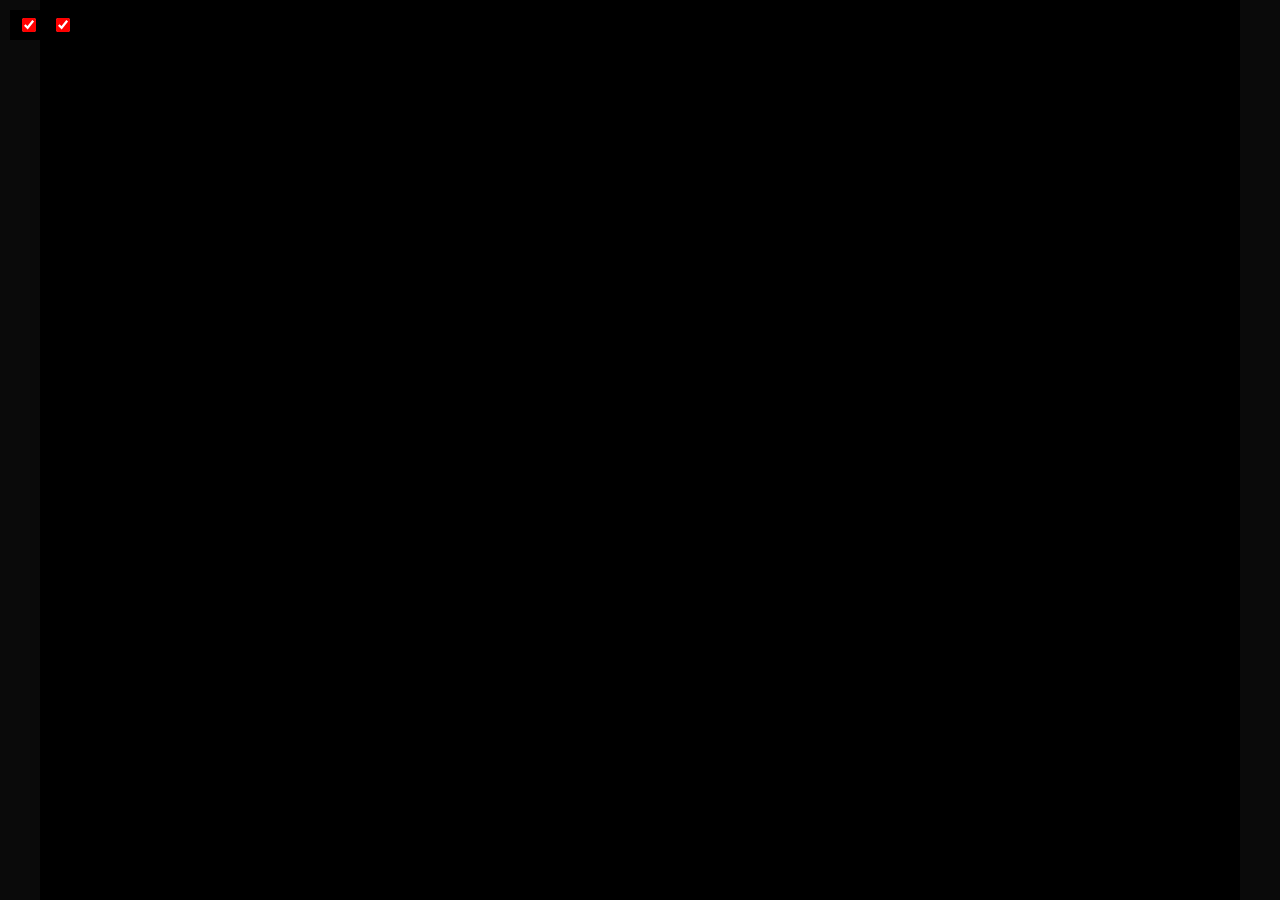
==== web/wrapper/index.html @ be07f2e3 "Pre release state, web pages and release managment tools" ====
<!DOCTYPE html>
<html lang="ru">
<head>
    <meta charset="UTF-8">
    <meta name="viewport" content="width=device-width, initial-scale=1.0">
    <title>GS-CARD</title>
    <link rel="stylesheet" href="/js-dos/js-dos.css">
    <script src="/js-dos/js-dos.js"></script>
    <style>
        html, body {
            margin: 0;
            padding: 0;
            height: 100%;
            overflow: hidden;
        }

        body {
            display: flex;
            align-items: center;
            justify-content: center;
            background: #0a0a0a;
        }

        #dos {
            height: 100vh;
            width: auto;
            aspect-ratio: 4 / 3;
            max-width: 100vw;
            overflow: hidden;
            animation: flicker 0.2s infinite alternate;
            z-index: 1;
            background: #000;
            position: relative;
        }

        #dos::after {
            content: "";
            position: absolute;
            top: 0; left: 0;
            width: 100%; height: 100%;
            pointer-events: none;
            z-index: 10;
            background: repeating-linear-gradient(
                0deg,
                rgba(0,0,0,0.15) 0px,
                rgba(0,0,0,0.15) 2px,
                transparent 2px,
                transparent 4px
            );
            box-shadow: inset 0 0 80px rgba(0,0,0,0.7);
        }

        @keyframes flicker {
            0% { opacity: 1; }
            50% { opacity: 0.96; }
            100% { opacity: 1; }
        }

        #dos.no-flicker {
            animation: none;
        }

        #dos.no-scanlines::after {
            background: none;
        }

        .controls {
            position: fixed;
            top: 10px;
            left: 10px;
            z-index: 100;
            background: #000;
            padding: 8px 12px;
            color: red;
            font-family: monospace;
            font-size: 14px;
            display: flex;
            gap: 16px;
            align-items: center;
            user-select: none;
        }

        .controls label {
            display: flex;
            align-items: center;
            gap: 4px;
            cursor: pointer;
        }

        .controls input[type="checkbox"] {
            accent-color: red;
            width: 14px;
            height: 14px;
            margin: 0;
            cursor: pointer;
        }
    </style>
</head>
<body>
    <div id="dos"></div>

    <div class="controls">
        <label>
            <input type="checkbox" id="toggleFlicker" checked>
            <span id="labelFlicker"></span>
        </label>
        <label>
            <input type="checkbox" id="toggleScanlines" checked>
            <span id="labelScanlines"></span>
        </label>
    </div>

    <script>
        const urlParams = new URLSearchParams(window.location.search);
        let lang = urlParams.get('lang') || 'en';
        if (lang !== 'ru') lang = 'en';

        const bundlePath = `bundles/bundle-${lang}.jsdos`;

        Dos(document.getElementById("dos"), {
            url: bundlePath,
            backend: "dosboxX",
            backendLocked: true,
            autoStart: true,
            kiosk: true,
            imageRendering: "smooth",
        });

        const translations = {
            ru: {
                flicker: "Мерцание",
                scanlines: "Чрезстрочность"
            },
            en: {
                flicker: "Flicker",
                scanlines: "Scanlines"
            }
        };
        const texts = translations[lang] || translations.en;
        document.getElementById('labelFlicker').innerText = texts.flicker;
        document.getElementById('labelScanlines').innerText = texts.scanlines;

        const dosEl = document.getElementById('dos');
        const flickerCheck = document.getElementById('toggleFlicker');
        const scanlinesCheck = document.getElementById('toggleScanlines');

        flickerCheck.addEventListener('change', function() {
            dosEl.classList.toggle('no-flicker', !this.checked);
        });

        scanlinesCheck.addEventListener('change', function() {
            dosEl.classList.toggle('no-scanlines', !this.checked);
        });
    </script>
</body>
</html>
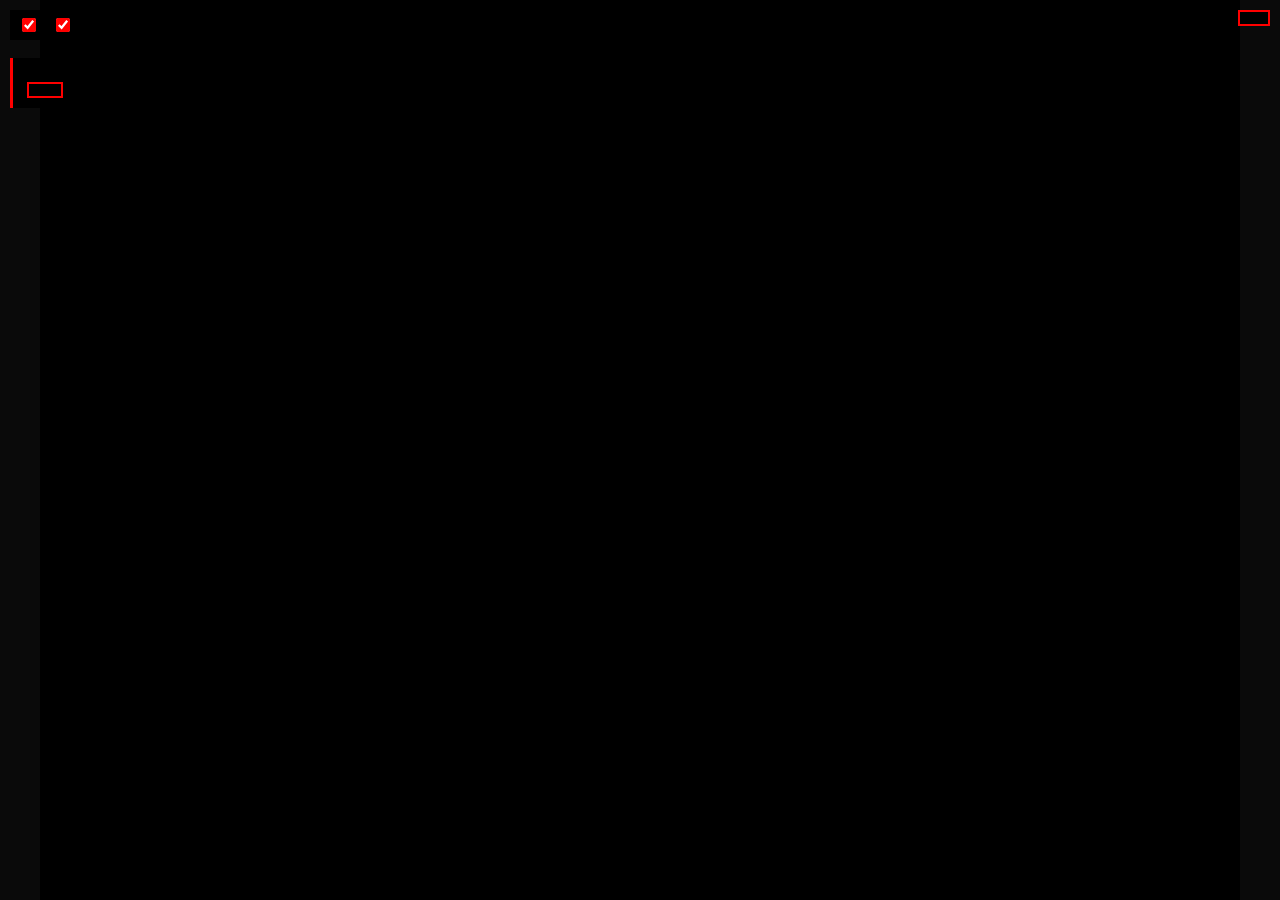
==== commit 2e45edc9: "fix js-dos save, manual button + fullscreen mode added" ====
--- a/web/wrapper/index.html
+++ b/web/wrapper/index.html
@@ -64,6 +64,7 @@
             background: none;
         }
 
+        /* ----- Блок управления (чекбоксы) ----- */
         .controls {
             position: fixed;
             top: 10px;
@@ -73,7 +74,7 @@
             padding: 8px 12px;
             color: red;
             font-family: monospace;
-            font-size: 14px;
+            font-size: 12px;
             display: flex;
             gap: 16px;
             align-items: center;
@@ -94,11 +95,74 @@
             margin: 0;
             cursor: pointer;
         }
+
+        /* ----- Блок предупреждения и кнопки сохранения (под чекбоксами) ----- */
+        .save-area {
+            position: fixed;
+            top: 58px;        /* отступ под .controls */
+            left: 10px;
+            z-index: 100;
+            background: #000;
+            padding: 10px 14px;
+            color: #ff4444;
+            font-family: monospace;
+            font-size: 13px;
+            max-width: 280px;
+            border-left: 3px solid #ff0000;
+            user-select: none;
+        }
+
+        .save-area .warning {
+            line-height: 1.5;
+            margin-bottom: 10px;
+        }
+        .save-area .warning strong {
+            color: #ff0000;
+        }
+
+        .btn-save {
+            display: inline-block;
+            padding: 6px 16px;
+            border: 2px solid #ff0000;
+            background: #000;
+            color: #ff0000;
+            font-family: inherit;
+            font-size: 14px;
+            cursor: pointer;
+            transition: background 0.2s, color 0.2s;
+            width: 100%;
+            text-align: center;
+        }
+        .btn-save:hover {
+            background: #ff0000;
+            color: #000;
+        }
+
+        /* ----- Кнопка "Полный экран" (правый верхний угол) ----- */
+        .btn-fullscreen {
+            position: fixed;
+            top: 10px;
+            right: 10px;
+            z-index: 200;
+            padding: 6px 14px;
+            border: 2px solid #ff0000;
+            background: #000;
+            color: #ff0000;
+            font-family: monospace;
+            font-size: 14px;
+            cursor: pointer;
+            transition: background 0.2s, color 0.2s;
+        }
+        .btn-fullscreen:hover {
+            background: #ff0000;
+            color: #000;
+        }
     </style>
 </head>
 <body>
     <div id="dos"></div>
 
+    <!-- Чекбоксы -->
     <div class="controls">
         <label>
             <input type="checkbox" id="toggleFlicker" checked>
@@ -110,36 +174,69 @@
         </label>
     </div>
 
+    <!-- Предупреждение + кнопка сохранения -->
+    <div class="save-area">
+        <div class="warning" id="warningText"></div>
+        <button class="btn-save" id="saveEmulatorBtn"></button>
+    </div>
+
+    <!-- Кнопка полного экрана -->
+    <button class="btn-fullscreen" id="fullscreenBtn"></button>
+
     <script>
+        // --- 1. Парсим язык ---
         const urlParams = new URLSearchParams(window.location.search);
         let lang = urlParams.get('lang') || 'en';
         if (lang !== 'ru') lang = 'en';
 
         const bundlePath = `bundles/bundle-${lang}.jsdos`;
 
-        Dos(document.getElementById("dos"), {
+        // --- 2. Запускаем эмулятор и сохраняем экземпляр ---
+        const dosElement = document.getElementById('dos');
+        const dosInstance = Dos(dosElement, {
             url: bundlePath,
             backend: "dosboxX",
             backendLocked: true,
             autoStart: true,
             kiosk: true,
+            autoSave: true,
             imageRendering: "smooth",
-        });
-
+            // Разделяем сохранения по языку, чтобы не пересекались
+            fsChanges: {
+                local: true,
+                urlToKey: async (url) => {
+                    return `gs-card-${lang}`;
+                },
+            }
+        });
+
+        // --- 3. Локализация ---
         const translations = {
             ru: {
                 flicker: "Мерцание",
-                scanlines: "Чрезстрочность"
+                scanlines: "Чрезстрочность",
+                warning: "Внимание! Для сохранения прогресса после сохранения в игре нажмите",
+                saveBtn: "СОХРАНИТЬ ЭМУЛЯТОР",
+                fullscreen: "Полный экран",
             },
             en: {
                 flicker: "Flicker",
-                scanlines: "Scanlines"
+                scanlines: "Scanlines",
+                warning: "Warning! To save progress after saving in the game, click",
+                saveBtn: "SAVE EMULATOR STATE",
+                fullscreen: "Fullscreen",
             }
         };
         const texts = translations[lang] || translations.en;
+
         document.getElementById('labelFlicker').innerText = texts.flicker;
         document.getElementById('labelScanlines').innerText = texts.scanlines;
-
+        document.getElementById('warningText').innerHTML = 
+            `${texts.warning} <strong>${texts.saveBtn}</strong>`;
+        document.getElementById('saveEmulatorBtn').innerText = texts.saveBtn;
+        document.getElementById('fullscreenBtn').innerText = texts.fullscreen;
+
+        // --- 4. Управление эффектами ---
         const dosEl = document.getElementById('dos');
         const flickerCheck = document.getElementById('toggleFlicker');
         const scanlinesCheck = document.getElementById('toggleScanlines');
@@ -151,6 +248,24 @@
         scanlinesCheck.addEventListener('change', function() {
             dosEl.classList.toggle('no-scanlines', !this.checked);
         });
+
+        // --- 5. Кнопка сохранения эмулятора ---
+        document.getElementById('saveEmulatorBtn').addEventListener('click', function() {
+            dosInstance.save();
+            // Визуальная обратная связь
+            const saved_en = "DONE";
+            const saved_ru = "СДЕЛАНО"
+            const original = this.innerText;
+            this.innerText = lang == 'ru'?saved_ru:saved_en;
+            setTimeout(() => {
+                this.innerText = original;
+            }, 2000);
+        });
+
+        // --- 6. Кнопка полного экрана ---
+        document.getElementById('fullscreenBtn').addEventListener('click', function() {
+            dosInstance.setFullScreen(true);
+        });
     </script>
 </body>
 </html>
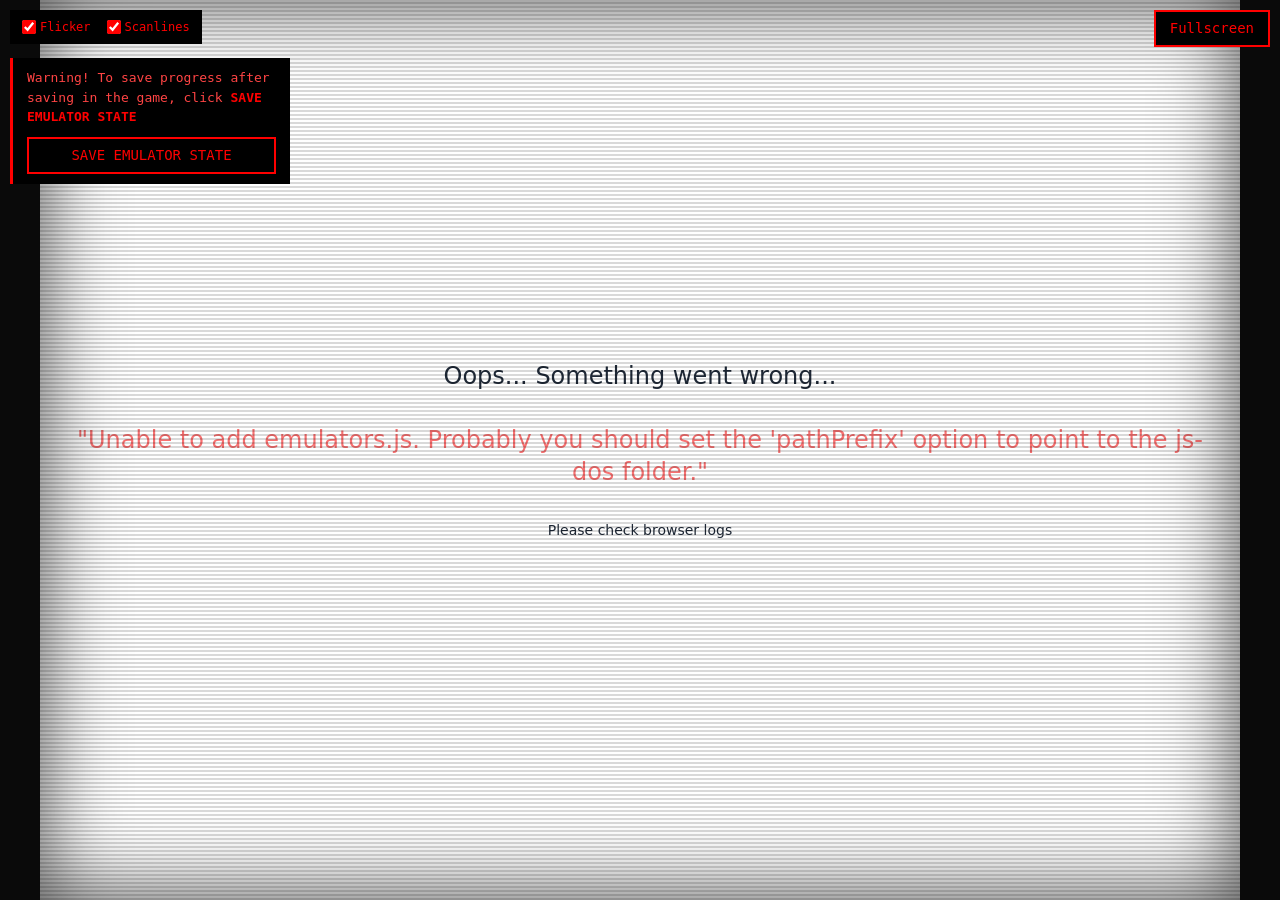
==== commit 7c7fb1c1: "web wrapper js-dos path fixed, makfile deployment" ====
--- a/web/wrapper/index.html
+++ b/web/wrapper/index.html
@@ -4,8 +4,8 @@
     <meta charset="UTF-8">
     <meta name="viewport" content="width=device-width, initial-scale=1.0">
     <title>GS-CARD</title>
-    <link rel="stylesheet" href="/js-dos/js-dos.css">
-    <script src="/js-dos/js-dos.js"></script>
+    <link rel="stylesheet" href="js-dos/js-dos.css">
+    <script src="js-dos/js-dos.js"></script>
     <style>
         html, body {
             margin: 0;
--- a/web/wrapper/js-dos/js-dos.css
+++ b/web/wrapper/js-dos/js-dos.css
@@ -0,0 +1 @@
+*,:before,:after{box-sizing:border-box;border-width:0;border-style:solid;border-color:#e5e7eb}:before,:after{--tw-content: ""}html,:host{line-height:1.5;-webkit-text-size-adjust:100%;-moz-tab-size:4;-o-tab-size:4;tab-size:4;font-family:ui-sans-serif,system-ui,sans-serif,"Apple Color Emoji","Segoe UI Emoji",Segoe UI Symbol,"Noto Color Emoji";font-feature-settings:normal;font-variation-settings:normal;-webkit-tap-highlight-color:transparent}body{margin:0;line-height:inherit}hr{height:0;color:inherit;border-top-width:1px}abbr:where([title]){-webkit-text-decoration:underline dotted;text-decoration:underline dotted}h1,h2,h3,h4,h5,h6{font-size:inherit;font-weight:inherit}a{color:inherit;text-decoration:inherit}b,strong{font-weight:bolder}code,kbd,samp,pre{font-family:ui-monospace,SFMono-Regular,Menlo,Monaco,Consolas,Liberation Mono,Courier New,monospace;font-feature-settings:normal;font-variation-settings:normal;font-size:1em}small{font-size:80%}sub,sup{font-size:75%;line-height:0;position:relative;vertical-align:baseline}sub{bottom:-.25em}sup{top:-.5em}table{text-indent:0;border-color:inherit;border-collapse:collapse}button,input,optgroup,select,textarea{font-family:inherit;font-feature-settings:inherit;font-variation-settings:inherit;font-size:100%;font-weight:inherit;line-height:inherit;color:inherit;margin:0;padding:0}button,select{text-transform:none}button,[type=button],[type=reset],[type=submit]{-webkit-appearance:button;background-color:transparent;background-image:none}:-moz-focusring{outline:auto}:-moz-ui-invalid{box-shadow:none}progress{vertical-align:baseline}::-webkit-inner-spin-button,::-webkit-outer-spin-button{height:auto}[type=search]{-webkit-appearance:textfield;outline-offset:-2px}::-webkit-search-decoration{-webkit-appearance:none}::-webkit-file-upload-button{-webkit-appearance:button;font:inherit}summary{display:list-item}blockquote,dl,dd,h1,h2,h3,h4,h5,h6,hr,figure,p,pre{margin:0}fieldset{margin:0;padding:0}legend{padding:0}ol,ul,menu{list-style:none;margin:0;padding:0}dialog{padding:0}textarea{resize:vertical}input::-moz-placeholder,textarea::-moz-placeholder{opacity:1;color:#9ca3af}input::placeholder,textarea::placeholder{opacity:1;color:#9ca3af}button,[role=button]{cursor:pointer}:disabled{cursor:default}img,svg,video,canvas,audio,iframe,embed,object{display:block;vertical-align:middle}img,video{max-width:100%;height:auto}[hidden]{display:none}:root,[data-theme]{background-color:hsl(var(--b1) / var(--tw-bg-opacity, 1));color:hsl(var(--bc) / var(--tw-text-opacity, 1))}html{-webkit-tap-highlight-color:transparent}:root{color-scheme:light;--pf: 259 94% 44%;--sf: 314 100% 40%;--af: 174 75% 39%;--nf: 214 20% 14%;--in: 198 93% 60%;--su: 158 64% 52%;--wa: 43 96% 56%;--er: 0 91% 71%;--inc: 198 100% 12%;--suc: 158 100% 10%;--wac: 43 100% 11%;--erc: 0 100% 14%;--rounded-box: 1rem;--rounded-btn: .5rem;--rounded-badge: 1.9rem;--animation-btn: .25s;--animation-input: .2s;--btn-text-case: uppercase;--btn-focus-scale: .95;--border-btn: 1px;--tab-border: 1px;--tab-radius: .5rem;--p: 259 94% 51%;--pc: 259 96% 91%;--s: 314 100% 47%;--sc: 314 100% 91%;--a: 174 75% 46%;--ac: 174 75% 11%;--n: 214 20% 21%;--nc: 212 19% 87%;--b1: 0 0% 100%;--b2: 0 0% 95%;--b3: 180 2% 90%;--bc: 215 28% 17%}@media (prefers-color-scheme: dark){:root{color-scheme:dark;--pf: 262 80% 43%;--sf: 316 70% 43%;--af: 175 70% 34%;--in: 198 93% 60%;--su: 158 64% 52%;--wa: 43 96% 56%;--er: 0 91% 71%;--inc: 198 100% 12%;--suc: 158 100% 10%;--wac: 43 100% 11%;--erc: 0 100% 14%;--rounded-box: 1rem;--rounded-btn: .5rem;--rounded-badge: 1.9rem;--animation-btn: .25s;--animation-input: .2s;--btn-text-case: uppercase;--btn-focus-scale: .95;--border-btn: 1px;--tab-border: 1px;--tab-radius: .5rem;--p: 262 80% 50%;--pc: 0 0% 100%;--s: 316 70% 50%;--sc: 0 0% 100%;--a: 175 70% 41%;--ac: 0 0% 100%;--n: 213 18% 20%;--nf: 212 17% 17%;--nc: 220 13% 69%;--b1: 212 18% 14%;--b2: 213 18% 12%;--b3: 213 18% 10%;--bc: 220 13% 69%}}[data-theme=light]{color-scheme:light;--pf: 259 94% 44%;--sf: 314 100% 40%;--af: 174 75% 39%;--nf: 214 20% 14%;--in: 198 93% 60%;--su: 158 64% 52%;--wa: 43 96% 56%;--er: 0 91% 71%;--inc: 198 100% 12%;--suc: 158 100% 10%;--wac: 43 100% 11%;--erc: 0 100% 14%;--rounded-box: 1rem;--rounded-btn: .5rem;--rounded-badge: 1.9rem;--animation-btn: .25s;--animation-input: .2s;--btn-text-case: uppercase;--btn-focus-scale: .95;--border-btn: 1px;--tab-border: 1px;--tab-radius: .5rem;--p: 259 94% 51%;--pc: 259 96% 91%;--s: 314 100% 47%;--sc: 314 100% 91%;--a: 174 75% 46%;--ac: 174 75% 11%;--n: 214 20% 21%;--nc: 212 19% 87%;--b1: 0 0% 100%;--b2: 0 0% 95%;--b3: 180 2% 90%;--bc: 215 28% 17%}[data-theme=dark]{color-scheme:dark;--pf: 262 80% 43%;--sf: 316 70% 43%;--af: 175 70% 34%;--in: 198 93% 60%;--su: 158 64% 52%;--wa: 43 96% 56%;--er: 0 91% 71%;--inc: 198 100% 12%;--suc: 158 100% 10%;--wac: 43 100% 11%;--erc: 0 100% 14%;--rounded-box: 1rem;--rounded-btn: .5rem;--rounded-badge: 1.9rem;--animation-btn: .25s;--animation-input: .2s;--btn-text-case: uppercase;--btn-focus-scale: .95;--border-btn: 1px;--tab-border: 1px;--tab-radius: .5rem;--p: 262 80% 50%;--pc: 0 0% 100%;--s: 316 70% 50%;--sc: 0 0% 100%;--a: 175 70% 41%;--ac: 0 0% 100%;--n: 213 18% 20%;--nf: 212 17% 17%;--nc: 220 13% 69%;--b1: 212 18% 14%;--b2: 213 18% 12%;--b3: 213 18% 10%;--bc: 220 13% 69%}[data-theme=cupcake]{color-scheme:light;--pf: 183 47% 52%;--sf: 338 71% 71%;--af: 39 84% 51%;--nf: 280 46% 7%;--in: 198 93% 60%;--su: 158 64% 52%;--wa: 43 96% 56%;--er: 0 91% 71%;--pc: 183 20% 13%;--sc: 340 15% 16%;--ac: 37 41% 13%;--nc: 283 9% 81%;--inc: 198 100% 12%;--suc: 158 100% 10%;--wac: 43 100% 11%;--erc: 0 100% 14%;--rounded-box: 1rem;--rounded-badge: 1.9rem;--animation-btn: .25s;--animation-input: .2s;--btn-text-case: uppercase;--btn-focus-scale: .95;--border-btn: 1px;--p: 183 47% 59%;--s: 338 71% 78%;--a: 39 84% 58%;--n: 280 46% 14%;--b1: 24 33% 97%;--b2: 27 22% 92%;--b3: 23 14% 89%;--bc: 280 46% 14%;--rounded-btn: 1.9rem;--tab-border: 2px;--tab-radius: .5rem}[data-theme=bumblebee]{color-scheme:light;--pf: 50 94% 51%;--sf: 41 74% 46%;--af: 24 67% 52%;--nf: 240 33% 7%;--b2: 0 0% 93%;--b3: 0 0% 86%;--in: 198 93% 60%;--su: 158 64% 52%;--wa: 43 96% 56%;--er: 0 91% 71%;--bc: 146 0% 19%;--ac: 23 34% 13%;--nc: 247 7% 81%;--inc: 198 100% 12%;--suc: 158 100% 10%;--wac: 43 100% 11%;--erc: 0 100% 14%;--rounded-box: 1rem;--rounded-btn: .5rem;--rounded-badge: 1.9rem;--animation-btn: .25s;--animation-input: .2s;--btn-text-case: uppercase;--btn-focus-scale: .95;--border-btn: 1px;--tab-border: 1px;--tab-radius: .5rem;--p: 50 94% 58%;--pc: 240 33% 14%;--s: 41 74% 53%;--sc: 240 33% 14%;--a: 24 67% 59%;--n: 240 33% 14%;--b1: 0 0% 100%}[data-theme=emerald]{color-scheme:light;--pf: 141 50% 53%;--sf: 219 96% 53%;--af: 10 81% 49%;--nf: 219 20% 18%;--b2: 0 0% 93%;--b3: 0 0% 86%;--in: 198 93% 60%;--su: 158 64% 52%;--wa: 43 96% 56%;--er: 0 91% 71%;--inc: 198 100% 12%;--suc: 158 100% 10%;--wac: 43 100% 11%;--erc: 0 100% 14%;--rounded-box: 1rem;--rounded-btn: .5rem;--rounded-badge: 1.9rem;--btn-text-case: uppercase;--border-btn: 1px;--tab-border: 1px;--tab-radius: .5rem;--p: 141 50% 60%;--pc: 151 28% 19%;--s: 219 96% 60%;--sc: 210 20% 98%;--a: 10 81% 56%;--ac: 210 20% 98%;--n: 219 20% 25%;--nc: 210 20% 98%;--b1: 0 0% 100%;--bc: 219 20% 25%;--animation-btn: 0;--animation-input: 0;--btn-focus-scale: 1}[data-theme=corporate]{color-scheme:light;--pf: 229 96% 57%;--sf: 215 26% 52%;--af: 154 49% 53%;--nf: 233 27% 6%;--b2: 0 0% 93%;--b3: 0 0% 86%;--in: 198 93% 60%;--su: 158 64% 52%;--wa: 43 96% 56%;--er: 0 91% 71%;--pc: 243 100% 94%;--sc: 216 13% 13%;--ac: 151 21% 13%;--inc: 198 100% 12%;--suc: 158 100% 10%;--wac: 43 100% 11%;--erc: 0 100% 14%;--btn-text-case: uppercase;--border-btn: 1px;--tab-border: 1px;--tab-radius: .5rem;--p: 229 96% 64%;--s: 215 26% 59%;--a: 154 49% 60%;--n: 233 27% 13%;--nc: 210 38% 95%;--b1: 0 0% 100%;--bc: 233 27% 13%;--rounded-box: .25rem;--rounded-btn: .125rem;--rounded-badge: .125rem;--animation-btn: 0;--animation-input: 0;--btn-focus-scale: 1}[data-theme=synthwave]{color-scheme:dark;--pf: 321 70% 62%;--sf: 197 87% 58%;--af: 48 89% 50%;--nf: 253 59% 13%;--b2: 253 58% 8%;--b3: 253 58% 1%;--pc: 323 23% 15%;--sc: 199 28% 14%;--ac: 45 42% 13%;--rounded-box: 1rem;--rounded-btn: .5rem;--rounded-badge: 1.9rem;--animation-btn: .25s;--animation-input: .2s;--btn-text-case: uppercase;--btn-focus-scale: .95;--border-btn: 1px;--tab-border: 1px;--tab-radius: .5rem;--p: 321 70% 69%;--s: 197 87% 65%;--a: 48 89% 57%;--n: 253 59% 20%;--nc: 260 60% 98%;--b1: 253 58% 15%;--bc: 260 60% 98%;--in: 199 87% 64%;--inc: 257 63% 17%;--su: 168 74% 68%;--suc: 257 63% 17%;--wa: 48 89% 57%;--wac: 257 63% 17%;--er: 352 74% 57%;--erc: 260 60% 98%}[data-theme=retro]{color-scheme:light;--pf: 3 74% 69%;--sf: 145 27% 65%;--af: 24 67% 52%;--nf: 340 7% 10%;--inc: 239 85% 93%;--suc: 126 38% 89%;--wac: 29 59% 11%;--erc: 11 100% 91%;--animation-btn: .25s;--animation-input: .2s;--btn-text-case: uppercase;--btn-focus-scale: .95;--border-btn: 1px;--tab-border: 1px;--tab-radius: .5rem;--p: 3 74% 76%;--pc: 345 5% 15%;--s: 145 27% 72%;--sc: 345 5% 15%;--a: 24 67% 59%;--ac: 345 5% 15%;--n: 340 7% 17%;--nc: 43 41% 88%;--b1: 45 47% 80%;--b2: 44 47% 73%;--b3: 44 47% 68%;--bc: 345 5% 15%;--in: 221 83% 53%;--su: 142 76% 36%;--wa: 32 95% 44%;--er: 0 72% 51%;--rounded-box: .4rem;--rounded-btn: .4rem;--rounded-badge: .4rem}[data-theme=cyberpunk]{color-scheme:light;--pf: 345 100% 66%;--sf: 195 80% 63%;--af: 276 74% 64%;--nf: 57 100% 6%;--b2: 56 100% 43%;--b3: 56 100% 36%;--in: 198 93% 60%;--su: 158 64% 52%;--wa: 43 96% 56%;--er: 0 91% 71%;--bc: 53 46% 13%;--pc: 348 27% 15%;--sc: 196 23% 15%;--ac: 277 22% 15%;--inc: 198 100% 12%;--suc: 158 100% 10%;--wac: 43 100% 11%;--erc: 0 100% 14%;--animation-btn: .25s;--animation-input: .2s;--btn-text-case: uppercase;--btn-focus-scale: .95;--border-btn: 1px;--tab-border: 1px;font-family:ui-monospace,SFMono-Regular,Menlo,Monaco,Consolas,Liberation Mono,Courier New,monospace;--p: 345 100% 73%;--s: 195 80% 70%;--a: 276 74% 71%;--n: 57 100% 13%;--nc: 56 100% 50%;--b1: 56 100% 50%;--rounded-box: 0;--rounded-btn: 0;--rounded-badge: 0;--tab-radius: 0}[data-theme=valentine]{color-scheme:light;--pf: 353 74% 60%;--sf: 254 86% 70%;--af: 181 56% 63%;--nf: 336 43% 41%;--b2: 318 46% 82%;--b3: 318 46% 75%;--pc: 356 26% 14%;--sc: 256 20% 15%;--ac: 181 16% 15%;--inc: 239 85% 93%;--suc: 126 38% 89%;--wac: 29 59% 11%;--erc: 11 100% 91%;--rounded-box: 1rem;--rounded-badge: 1.9rem;--animation-btn: .25s;--animation-input: .2s;--btn-text-case: uppercase;--btn-focus-scale: .95;--border-btn: 1px;--tab-border: 1px;--tab-radius: .5rem;--p: 353 74% 67%;--s: 254 86% 77%;--a: 181 56% 70%;--n: 336 43% 48%;--nc: 318 46% 89%;--b1: 318 46% 89%;--bc: 344 38% 28%;--in: 221 83% 53%;--su: 142 76% 36%;--wa: 32 95% 44%;--er: 0 72% 51%;--rounded-btn: 1.9rem}[data-theme=halloween]{color-scheme:dark;--pf: 32 89% 45%;--sf: 271 46% 35%;--af: 91 100% 26%;--nf: 31 81% 3%;--b2: 0 0% 6%;--b3: 0 0% 0%;--bc: 145 0% 81%;--sc: 275 36% 88%;--nc: 26 11% 80%;--inc: 239 85% 93%;--suc: 126 38% 89%;--wac: 29 59% 11%;--erc: 11 100% 91%;--rounded-box: 1rem;--rounded-btn: .5rem;--rounded-badge: 1.9rem;--animation-btn: .25s;--animation-input: .2s;--btn-text-case: uppercase;--btn-focus-scale: .95;--border-btn: 1px;--tab-border: 1px;--tab-radius: .5rem;--p: 32 89% 52%;--pc: 180 7% 8%;--s: 271 46% 42%;--a: 91 100% 33%;--ac: 0 0% 0%;--n: 31 81% 10%;--b1: 0 0% 13%;--in: 221 83% 53%;--su: 142 76% 36%;--wa: 32 95% 44%;--er: 0 72% 51%}[data-theme=garden]{color-scheme:light;--pf: 331 100% 41%;--sf: 334 37% 34%;--af: 139 16% 36%;--nf: 44 100% 1%;--b2: 0 4% 84%;--b3: 0 4% 77%;--in: 198 93% 60%;--su: 158 64% 52%;--wa: 43 96% 56%;--er: 0 91% 71%;--pc: 346 100% 93%;--sc: 340 30% 88%;--ac: 136 12% 88%;--inc: 198 100% 12%;--suc: 158 100% 10%;--wac: 43 100% 11%;--erc: 0 100% 14%;--rounded-box: 1rem;--rounded-btn: .5rem;--rounded-badge: 1.9rem;--animation-btn: .25s;--animation-input: .2s;--btn-text-case: uppercase;--btn-focus-scale: .95;--border-btn: 1px;--tab-border: 1px;--tab-radius: .5rem;--p: 331 100% 48%;--s: 334 37% 41%;--a: 139 16% 43%;--n: 44 100% 8%;--nc: 0 4% 91%;--b1: 0 4% 91%;--bc: 0 3% 6%}[data-theme=forest]{color-scheme:dark;--pf: 141 72% 35%;--sf: 164 73% 35%;--af: 175 73% 35%;--nf: 161 37% 8%;--b2: 0 12% 1%;--b3: 0 0% 0%;--in: 198 93% 60%;--su: 158 64% 52%;--wa: 43 96% 56%;--er: 0 91% 71%;--bc: 360 1% 79%;--sc: 158 32% 11%;--ac: 172 31% 11%;--nc: 157 7% 81%;--inc: 198 100% 12%;--suc: 158 100% 10%;--wac: 43 100% 11%;--erc: 0 100% 14%;--rounded-box: 1rem;--rounded-badge: 1.9rem;--animation-btn: .25s;--animation-input: .2s;--btn-text-case: uppercase;--btn-focus-scale: .95;--border-btn: 1px;--tab-border: 1px;--tab-radius: .5rem;--p: 141 72% 42%;--pc: 0 0% 0%;--s: 164 73% 42%;--a: 175 73% 42%;--n: 161 37% 15%;--b1: 0 12% 8%;--rounded-btn: 1.9rem}[data-theme=aqua]{color-scheme:dark;--pf: 182 93% 42%;--sf: 274 31% 50%;--af: 47 100% 73%;--nf: 205 54% 43%;--b2: 219 53% 36%;--b3: 219 53% 29%;--bc: 228 38% 89%;--sc: 276 17% 12%;--ac: 46 19% 16%;--nc: 212 51% 91%;--inc: 239 85% 93%;--suc: 126 38% 89%;--wac: 29 59% 11%;--erc: 11 100% 91%;--rounded-box: 1rem;--rounded-btn: .5rem;--rounded-badge: 1.9rem;--animation-btn: .25s;--animation-input: .2s;--btn-text-case: uppercase;--btn-focus-scale: .95;--border-btn: 1px;--tab-border: 1px;--tab-radius: .5rem;--p: 182 93% 49%;--pc: 181 100% 17%;--s: 274 31% 57%;--a: 47 100% 80%;--n: 205 54% 50%;--b1: 219 53% 43%;--in: 221 83% 53%;--su: 142 76% 36%;--wa: 32 95% 44%;--er: 0 72% 51%}[data-theme=lofi]{color-scheme:light;--pf: 0 0% 0%;--sf: 0 2% 3%;--af: 0 0% 8%;--nf: 0 0% 0%;--btn-text-case: uppercase;--border-btn: 1px;--tab-border: 1px;--p: 0 0% 5%;--pc: 0 0% 100%;--s: 0 2% 10%;--sc: 0 0% 100%;--a: 0 0% 15%;--ac: 0 0% 100%;--n: 0 0% 0%;--nc: 0 0% 100%;--b1: 0 0% 100%;--b2: 0 0% 95%;--b3: 0 2% 90%;--bc: 0 0% 0%;--in: 212 100% 48%;--inc: 0 0% 100%;--su: 137 72% 46%;--suc: 0 0% 0%;--wa: 5 100% 66%;--wac: 0 0% 100%;--er: 325 78% 49%;--erc: 0 0% 100%;--rounded-box: .25rem;--rounded-btn: .125rem;--rounded-badge: .125rem;--animation-btn: 0;--animation-input: 0;--btn-focus-scale: 1;--tab-radius: 0}[data-theme=pastel]{color-scheme:light;--pf: 284 22% 73%;--sf: 352 70% 81%;--af: 158 55% 74%;--nf: 199 44% 54%;--in: 198 93% 60%;--su: 158 64% 52%;--wa: 43 96% 56%;--er: 0 91% 71%;--bc: 146 0% 19%;--pc: 284 4% 16%;--sc: 352 7% 17%;--ac: 158 10% 16%;--nc: 200 19% 13%;--inc: 198 100% 12%;--suc: 158 100% 10%;--wac: 43 100% 11%;--erc: 0 100% 14%;--rounded-box: 1rem;--rounded-badge: 1.9rem;--animation-btn: .25s;--animation-input: .2s;--btn-text-case: uppercase;--btn-focus-scale: .95;--border-btn: 1px;--tab-border: 1px;--tab-radius: .5rem;--p: 284 22% 80%;--s: 352 70% 88%;--a: 158 55% 81%;--n: 199 44% 61%;--b1: 0 0% 100%;--b2: 210 20% 98%;--b3: 216 12% 84%;--rounded-btn: 1.9rem}[data-theme=fantasy]{color-scheme:light;--pf: 296 83% 18%;--sf: 200 100% 30%;--af: 31 94% 44%;--nf: 215 28% 10%;--b2: 0 0% 93%;--b3: 0 0% 86%;--in: 198 93% 60%;--su: 158 64% 52%;--wa: 43 96% 56%;--er: 0 91% 71%;--pc: 302 27% 85%;--sc: 212 51% 90%;--ac: 28 57% 12%;--nc: 218 6% 82%;--inc: 198 100% 12%;--suc: 158 100% 10%;--wac: 43 100% 11%;--erc: 0 100% 14%;--rounded-box: 1rem;--rounded-btn: .5rem;--rounded-badge: 1.9rem;--animation-btn: .25s;--animation-input: .2s;--btn-text-case: uppercase;--btn-focus-scale: .95;--border-btn: 1px;--tab-border: 1px;--tab-radius: .5rem;--p: 296 83% 25%;--s: 200 100% 37%;--a: 31 94% 51%;--n: 215 28% 17%;--b1: 0 0% 100%;--bc: 215 28% 17%}[data-theme=wireframe]{color-scheme:light;--pf: 0 0% 65%;--sf: 0 0% 65%;--af: 0 0% 65%;--nf: 0 0% 85%;--bc: 146 0% 19%;--pc: 145 0% 15%;--sc: 145 0% 15%;--ac: 145 0% 15%;--nc: 145 0% 18%;--inc: 263 100% 91%;--suc: 105 32% 85%;--wac: 58 21% 11%;--erc: 17 100% 90%;--animation-btn: .25s;--animation-input: .2s;--btn-text-case: uppercase;--btn-focus-scale: .95;--border-btn: 1px;--tab-border: 1px;font-family:Chalkboard,comic sans ms,sanssecondaryerif;--p: 0 0% 72%;--s: 0 0% 72%;--a: 0 0% 72%;--n: 0 0% 92%;--b1: 0 0% 100%;--b2: 0 0% 93%;--b3: 0 0% 87%;--in: 240 100% 50%;--su: 120 100% 25%;--wa: 60 30% 50%;--er: 0 100% 50%;--rounded-box: .2rem;--rounded-btn: .2rem;--rounded-badge: .2rem;--tab-radius: .2rem}[data-theme=black]{color-scheme:dark;--pf: 0 2% 13%;--sf: 0 2% 13%;--af: 0 2% 13%;--bc: 145 0% 78%;--pc: 0 1% 82%;--sc: 0 1% 82%;--ac: 0 1% 82%;--nc: 0 0% 81%;--inc: 263 100% 91%;--suc: 105 32% 85%;--wac: 58 45% 13%;--erc: 17 100% 90%;--border-btn: 1px;--tab-border: 1px;--p: 0 2% 20%;--s: 0 2% 20%;--a: 0 2% 20%;--b1: 0 0% 0%;--b2: 0 0% 5%;--b3: 0 2% 10%;--n: 0 1% 15%;--nf: 0 2% 20%;--in: 240 100% 50%;--su: 120 100% 25%;--wa: 60 100% 50%;--er: 0 100% 50%;--rounded-box: 0;--rounded-btn: 0;--rounded-badge: 0;--animation-btn: 0;--animation-input: 0;--btn-text-case: lowercase;--btn-focus-scale: 1;--tab-radius: 0}[data-theme=luxury]{color-scheme:dark;--pf: 0 0% 93%;--sf: 218 54% 11%;--af: 319 22% 19%;--nf: 28 100% 3%;--pc: 146 0% 19%;--sc: 227 12% 82%;--ac: 322 9% 84%;--inc: 205 27% 15%;--suc: 88 35% 12%;--wac: 52 28% 14%;--erc: 3 31% 15%;--rounded-box: 1rem;--rounded-btn: .5rem;--rounded-badge: 1.9rem;--animation-btn: .25s;--animation-input: .2s;--btn-text-case: uppercase;--btn-focus-scale: .95;--border-btn: 1px;--tab-border: 1px;--tab-radius: .5rem;--p: 0 0% 100%;--s: 218 54% 18%;--a: 319 22% 26%;--n: 28 100% 10%;--nc: 44 100% 82%;--b1: 240 10% 4%;--b2: 270 4% 9%;--b3: 270 2% 18%;--bc: 37 67% 58%;--in: 202 100% 70%;--su: 89 62% 52%;--wa: 54 69% 64%;--er: 0 100% 72%}[data-theme=dracula]{color-scheme:dark;--pf: 326 100% 67%;--sf: 265 89% 71%;--af: 31 100% 64%;--nf: 230 15% 23%;--b2: 231 15% 11%;--b3: 231 15% 4%;--pc: 328 26% 15%;--sc: 266 19% 16%;--ac: 30 30% 15%;--nc: 232 7% 85%;--inc: 191 20% 16%;--suc: 128 30% 14%;--wac: 64 20% 15%;--erc: 5 39% 14%;--rounded-box: 1rem;--rounded-btn: .5rem;--rounded-badge: 1.9rem;--animation-btn: .25s;--animation-input: .2s;--btn-text-case: uppercase;--btn-focus-scale: .95;--border-btn: 1px;--tab-border: 1px;--tab-radius: .5rem;--p: 326 100% 74%;--s: 265 89% 78%;--a: 31 100% 71%;--n: 230 15% 30%;--b1: 231 15% 18%;--bc: 60 30% 96%;--in: 191 97% 77%;--su: 135 94% 65%;--wa: 65 92% 76%;--er: 0 100% 67%}[data-theme=cmyk]{color-scheme:light;--pf: 203 83% 53%;--sf: 335 78% 53%;--af: 56 100% 53%;--nf: 0 0% 3%;--b2: 0 0% 93%;--b3: 0 0% 86%;--bc: 146 0% 19%;--pc: 207 32% 14%;--sc: 344 100% 93%;--ac: 54 41% 14%;--nc: 145 0% 80%;--inc: 194 26% 12%;--suc: 295 30% 87%;--wac: 24 46% 13%;--erc: 12 100% 91%;--rounded-box: 1rem;--rounded-btn: .5rem;--rounded-badge: 1.9rem;--animation-btn: .25s;--animation-input: .2s;--btn-text-case: uppercase;--btn-focus-scale: .95;--border-btn: 1px;--tab-border: 1px;--tab-radius: .5rem;--p: 203 83% 60%;--s: 335 78% 60%;--a: 56 100% 60%;--n: 0 0% 10%;--b1: 0 0% 100%;--in: 192 48% 52%;--su: 291 48% 38%;--wa: 25 85% 57%;--er: 4 81% 56%}[data-theme=autumn]{color-scheme:light;--pf: 344 96% 21%;--sf: 0 63% 51%;--af: 27 56% 56%;--nf: 22 17% 37%;--b2: 0 0% 88%;--b3: 0 0% 81%;--bc: 145 0% 18%;--pc: 2 46% 87%;--sc: 6 87% 92%;--ac: 27 25% 13%;--nc: 21 15% 88%;--inc: 188 26% 12%;--suc: 161 25% 89%;--wac: 28 55% 12%;--erc: 8 100% 91%;--rounded-box: 1rem;--rounded-btn: .5rem;--rounded-badge: 1.9rem;--animation-btn: .25s;--animation-input: .2s;--btn-text-case: uppercase;--btn-focus-scale: .95;--border-btn: 1px;--tab-border: 1px;--tab-radius: .5rem;--p: 344 96% 28%;--s: 0 63% 58%;--a: 27 56% 63%;--n: 22 17% 44%;--b1: 0 0% 95%;--in: 187 48% 50%;--su: 165 34% 43%;--wa: 30 84% 50%;--er: 354 79% 49%}[data-theme=business]{color-scheme:dark;--pf: 210 64% 24%;--sf: 200 13% 48%;--af: 13 80% 53%;--nf: 213 14% 9%;--b2: 0 0% 6%;--b3: 0 0% 0%;--bc: 145 0% 80%;--pc: 219 26% 86%;--sc: 200 7% 12%;--ac: 14 40% 13%;--nc: 214 3% 81%;--inc: 210 64% 91%;--suc: 141 16% 12%;--wac: 37 30% 13%;--erc: 11 59% 89%;--animation-btn: .25s;--animation-input: .2s;--btn-text-case: uppercase;--btn-focus-scale: .95;--border-btn: 1px;--tab-border: 1px;--tab-radius: .5rem;--p: 210 64% 31%;--s: 200 13% 55%;--a: 13 80% 60%;--n: 213 14% 16%;--b1: 0 0% 13%;--in: 199 100% 42%;--su: 144 31% 56%;--wa: 39 64% 60%;--er: 6 56% 43%;--rounded-box: .25rem;--rounded-btn: .125rem;--rounded-badge: .125rem}[data-theme=acid]{color-scheme:light;--pf: 303 100% 43%;--sf: 27 100% 43%;--af: 72 98% 43%;--nf: 238 43% 10%;--b2: 0 0% 91%;--b3: 0 0% 84%;--bc: 145 0% 19%;--pc: 302 100% 93%;--sc: 25 62% 12%;--ac: 73 44% 13%;--nc: 248 11% 82%;--inc: 217 36% 14%;--suc: 145 23% 13%;--wac: 50 42% 13%;--erc: 15 100% 90%;--animation-btn: .25s;--animation-input: .2s;--btn-text-case: uppercase;--btn-focus-scale: .95;--border-btn: 1px;--tab-border: 1px;--tab-radius: .5rem;--p: 303 100% 50%;--s: 27 100% 50%;--a: 72 98% 50%;--n: 238 43% 17%;--b1: 0 0% 98%;--in: 210 92% 58%;--su: 149 50% 58%;--wa: 53 93% 57%;--er: 1 100% 45%;--rounded-box: 1.25rem;--rounded-btn: 1rem;--rounded-badge: 1rem}[data-theme=lemonade]{color-scheme:light;--pf: 89 96% 24%;--sf: 60 81% 48%;--af: 63 80% 81%;--nf: 238 43% 10%;--b2: 0 0% 93%;--b3: 0 0% 86%;--bc: 146 0% 19%;--pc: 89 39% 87%;--sc: 58 39% 13%;--ac: 62 8% 17%;--nc: 248 11% 82%;--inc: 192 5% 17%;--suc: 74 15% 16%;--wac: 49 21% 15%;--erc: 2 11% 16%;--rounded-box: 1rem;--rounded-btn: .5rem;--rounded-badge: 1.9rem;--animation-btn: .25s;--animation-input: .2s;--btn-text-case: uppercase;--btn-focus-scale: .95;--border-btn: 1px;--tab-border: 1px;--tab-radius: .5rem;--p: 89 96% 31%;--s: 60 81% 55%;--a: 63 80% 88%;--n: 238 43% 17%;--b1: 0 0% 100%;--in: 192 39% 85%;--su: 74 76% 79%;--wa: 50 87% 75%;--er: 1 70% 83%}[data-theme=night]{color-scheme:dark;--pf: 198 93% 53%;--sf: 234 89% 67%;--af: 329 86% 63%;--b2: 222 47% 4%;--b3: 0 0% 0%;--bc: 229 7% 80%;--pc: 202 34% 14%;--sc: 239 22% 15%;--ac: 332 26% 15%;--nc: 221 7% 82%;--suc: 169 31% 13%;--wac: 39 36% 14%;--erc: 354 28% 15%;--rounded-box: 1rem;--rounded-btn: .5rem;--rounded-badge: 1.9rem;--animation-btn: .25s;--animation-input: .2s;--btn-text-case: uppercase;--btn-focus-scale: .95;--border-btn: 1px;--tab-border: 1px;--tab-radius: .5rem;--p: 198 93% 60%;--s: 234 89% 74%;--a: 329 86% 70%;--n: 217 33% 17%;--nf: 217 30% 22%;--b1: 222 47% 11%;--in: 198 90% 48%;--inc: 0 0% 0%;--su: 172 66% 50%;--wa: 41 88% 64%;--er: 351 95% 71%}[data-theme=coffee]{color-scheme:dark;--pf: 30 67% 51%;--sf: 182 25% 13%;--af: 194 74% 18%;--nf: 0 0% 0%;--b2: 306 19% 4%;--b3: 0 0% 0%;--pc: 28 35% 13%;--sc: 182 6% 83%;--ac: 199 20% 85%;--nc: 300 1% 79%;--inc: 170 12% 14%;--suc: 92 11% 13%;--wac: 41 33% 14%;--erc: 11 25% 15%;--rounded-box: 1rem;--rounded-btn: .5rem;--rounded-badge: 1.9rem;--animation-btn: .25s;--animation-input: .2s;--btn-text-case: uppercase;--btn-focus-scale: .95;--border-btn: 1px;--tab-border: 1px;--tab-radius: .5rem;--p: 30 67% 58%;--s: 182 25% 20%;--a: 194 74% 25%;--n: 300 20% 6%;--b1: 306 19% 11%;--bc: 37 8% 42%;--in: 171 37% 67%;--su: 93 25% 62%;--wa: 43 100% 69%;--er: 10 95% 75%}[data-theme=winter]{color-scheme:light;--pf: 212 100% 44%;--sf: 247 47% 36%;--af: 310 49% 45%;--nf: 217 92% 3%;--pc: 231 100% 93%;--sc: 256 40% 88%;--ac: 316 56% 91%;--nc: 229 10% 80%;--inc: 192 18% 16%;--suc: 181 16% 14%;--wac: 32 9% 16%;--erc: 2 19% 15%;--rounded-box: 1rem;--rounded-btn: .5rem;--rounded-badge: 1.9rem;--animation-btn: .25s;--animation-input: .2s;--btn-text-case: uppercase;--btn-focus-scale: .95;--border-btn: 1px;--tab-border: 1px;--tab-radius: .5rem;--p: 212 100% 51%;--s: 247 47% 43%;--a: 310 49% 52%;--n: 217 92% 10%;--b1: 0 0% 100%;--b2: 217 100% 97%;--b3: 219 44% 92%;--bc: 214 30% 32%;--in: 192 93% 78%;--su: 182 47% 66%;--wa: 32 62% 84%;--er: 0 63% 72%}:root{--sidebar-width: 3rem}*,:before,:after{--tw-border-spacing-x: 0;--tw-border-spacing-y: 0;--tw-translate-x: 0;--tw-translate-y: 0;--tw-rotate: 0;--tw-skew-x: 0;--tw-skew-y: 0;--tw-scale-x: 1;--tw-scale-y: 1;--tw-pan-x: ;--tw-pan-y: ;--tw-pinch-zoom: ;--tw-scroll-snap-strictness: proximity;--tw-gradient-from-position: ;--tw-gradient-via-position: ;--tw-gradient-to-position: ;--tw-ordinal: ;--tw-slashed-zero: ;--tw-numeric-figure: ;--tw-numeric-spacing: ;--tw-numeric-fraction: ;--tw-ring-inset: ;--tw-ring-offset-width: 0px;--tw-ring-offset-color: #fff;--tw-ring-color: rgb(59 130 246 / .5);--tw-ring-offset-shadow: 0 0 #0000;--tw-ring-shadow: 0 0 #0000;--tw-shadow: 0 0 #0000;--tw-shadow-colored: 0 0 #0000;--tw-blur: ;--tw-brightness: ;--tw-contrast: ;--tw-grayscale: ;--tw-hue-rotate: ;--tw-invert: ;--tw-saturate: ;--tw-sepia: ;--tw-drop-shadow: ;--tw-backdrop-blur: ;--tw-backdrop-brightness: ;--tw-backdrop-contrast: ;--tw-backdrop-grayscale: ;--tw-backdrop-hue-rotate: ;--tw-backdrop-invert: ;--tw-backdrop-opacity: ;--tw-backdrop-saturate: ;--tw-backdrop-sepia: }::backdrop{--tw-border-spacing-x: 0;--tw-border-spacing-y: 0;--tw-translate-x: 0;--tw-translate-y: 0;--tw-rotate: 0;--tw-skew-x: 0;--tw-skew-y: 0;--tw-scale-x: 1;--tw-scale-y: 1;--tw-pan-x: ;--tw-pan-y: ;--tw-pinch-zoom: ;--tw-scroll-snap-strictness: proximity;--tw-gradient-from-position: ;--tw-gradient-via-position: ;--tw-gradient-to-position: ;--tw-ordinal: ;--tw-slashed-zero: ;--tw-numeric-figure: ;--tw-numeric-spacing: ;--tw-numeric-fraction: ;--tw-ring-inset: ;--tw-ring-offset-width: 0px;--tw-ring-offset-color: #fff;--tw-ring-color: rgb(59 130 246 / .5);--tw-ring-offset-shadow: 0 0 #0000;--tw-ring-shadow: 0 0 #0000;--tw-shadow: 0 0 #0000;--tw-shadow-colored: 0 0 #0000;--tw-blur: ;--tw-brightness: ;--tw-contrast: ;--tw-grayscale: ;--tw-hue-rotate: ;--tw-invert: ;--tw-saturate: ;--tw-sepia: ;--tw-drop-shadow: ;--tw-backdrop-blur: ;--tw-backdrop-brightness: ;--tw-backdrop-contrast: ;--tw-backdrop-grayscale: ;--tw-backdrop-hue-rotate: ;--tw-backdrop-invert: ;--tw-backdrop-opacity: ;--tw-backdrop-saturate: ;--tw-backdrop-sepia: }.container{width:100%}@media (min-width: 640px){.container{max-width:640px}}@media (min-width: 768px){.container{max-width:768px}}@media (min-width: 1024px){.container{max-width:1024px}}@media (min-width: 1280px){.container{max-width:1280px}}@media (min-width: 1536px){.container{max-width:1536px}}.alert{display:grid;width:100%;grid-auto-flow:row;align-content:flex-start;align-items:center;justify-items:center;gap:1rem;text-align:center;border-width:1px;--tw-border-opacity: 1;border-color:hsl(var(--b2) / var(--tw-border-opacity));padding:1rem;--tw-text-opacity: 1;color:hsl(var(--bc) / var(--tw-text-opacity));border-radius:var(--rounded-box, 1rem);--alert-bg: hsl(var(--b2));--alert-bg-mix: hsl(var(--b1));background-color:var(--alert-bg)}@media (min-width: 640px){.alert{grid-auto-flow:column;grid-template-columns:auto minmax(auto,1fr);justify-items:start;text-align:left}}.avatar.placeholder>div{display:flex;align-items:center;justify-content:center}@media (hover:hover){.label a:hover{--tw-text-opacity: 1;color:hsl(var(--bc) / var(--tw-text-opacity))}.link-neutral:hover{--tw-text-opacity: 1;color:hsl(var(--nf) / var(--tw-text-opacity))}.link-warning:hover{--tw-text-opacity: 1;color:hsl(var(--wa) / var(--tw-text-opacity))}.tab:hover{--tw-text-opacity: 1}.table tr.hover:hover,.table tr.hover:nth-child(2n):hover{--tw-bg-opacity: 1;background-color:hsl(var(--b2) / var(--tw-bg-opacity))}}.btn{display:inline-flex;flex-shrink:0;cursor:pointer;-webkit-user-select:none;-moz-user-select:none;user-select:none;flex-wrap:wrap;align-items:center;justify-content:center;border-color:transparent;border-color:hsl(var(--b2) / var(--tw-border-opacity));text-align:center;transition-property:color,background-color,border-color,text-decoration-color,fill,stroke,opacity,box-shadow,transform,filter,-webkit-backdrop-filter;transition-property:color,background-color,border-color,text-decoration-color,fill,stroke,opacity,box-shadow,transform,filter,backdrop-filter;transition-property:color,background-color,border-color,text-decoration-color,fill,stroke,opacity,box-shadow,transform,filter,backdrop-filter,-webkit-backdrop-filter;transition-timing-function:cubic-bezier(.4,0,.2,1);transition-timing-function:cubic-bezier(0,0,.2,1);transition-duration:.2s;border-radius:var(--rounded-btn, .5rem);height:3rem;padding-left:1rem;padding-right:1rem;min-height:3rem;font-size:.875rem;line-height:1em;gap:.5rem;font-weight:600;text-decoration-line:none;border-width:var(--border-btn, 1px);animation:button-pop var(--animation-btn, .25s) ease-out;text-transform:var(--btn-text-case, uppercase);--tw-border-opacity: 1;--tw-bg-opacity: 1;background-color:hsl(var(--b2) / var(--tw-bg-opacity));--tw-text-opacity: 1;color:hsl(var(--bc) / var(--tw-text-opacity));outline-color:hsl(var(--bc) / 1)}.btn-disabled,.btn[disabled],.btn:disabled{pointer-events:none}.btn-group>input[type=radio].btn{-webkit-appearance:none;-moz-appearance:none;appearance:none}.btn-group>input[type=radio].btn:before{content:attr(data-title)}.btn:is(input[type=checkbox]),.btn:is(input[type=radio]){width:auto;-webkit-appearance:none;-moz-appearance:none;appearance:none}.btn:is(input[type=checkbox]):after,.btn:is(input[type=radio]):after{--tw-content: attr(aria-label);content:var(--tw-content)}.card{position:relative;display:flex;flex-direction:column;border-radius:var(--rounded-box, 1rem)}.card:focus{outline:2px solid transparent;outline-offset:2px}.card-body{display:flex;flex:1 1 auto;flex-direction:column;padding:var(--padding-card, 2rem);gap:.5rem}.card-body :where(p){flex-grow:1}.card figure{display:flex;align-items:center;justify-content:center}.card.image-full{display:grid}.card.image-full:before{position:relative;content:"";z-index:10;--tw-bg-opacity: 1;background-color:hsl(var(--n) / var(--tw-bg-opacity));opacity:.75;border-radius:var(--rounded-box, 1rem)}.card.image-full:before,.card.image-full>*{grid-column-start:1;grid-row-start:1}.card.image-full>figure img{height:100%;-o-object-fit:cover;object-fit:cover}.card.image-full>.card-body{position:relative;z-index:20;--tw-text-opacity: 1;color:hsl(var(--nc) / var(--tw-text-opacity))}.checkbox{flex-shrink:0;--chkbg: var(--bc);--chkfg: var(--b1);height:1.5rem;width:1.5rem;cursor:pointer;-webkit-appearance:none;-moz-appearance:none;appearance:none;border-width:1px;border-color:hsl(var(--bc) / var(--tw-border-opacity));--tw-border-opacity: .2;border-radius:var(--rounded-btn, .5rem)}@media (hover: hover){.btm-nav>*.disabled:hover,.btm-nav>*[disabled]:hover{pointer-events:none;--tw-border-opacity: 0;background-color:hsl(var(--n) / var(--tw-bg-opacity));--tw-bg-opacity: .1;color:hsl(var(--bc) / var(--tw-text-opacity));--tw-text-opacity: .2}.btn:hover{--tw-border-opacity: 1;border-color:hsl(var(--b3) / var(--tw-border-opacity));--tw-bg-opacity: 1;background-color:hsl(var(--b3) / var(--tw-bg-opacity))}.btn-primary:hover{--tw-border-opacity: 1;border-color:hsl(var(--pf) / var(--tw-border-opacity));--tw-bg-opacity: 1;background-color:hsl(var(--pf) / var(--tw-bg-opacity))}.btn-accent:hover{--tw-border-opacity: 1;border-color:hsl(var(--af) / var(--tw-border-opacity));--tw-bg-opacity: 1;background-color:hsl(var(--af) / var(--tw-bg-opacity))}.btn-neutral:hover{--tw-border-opacity: 1;border-color:hsl(var(--nf) / var(--tw-border-opacity));--tw-bg-opacity: 1;background-color:hsl(var(--nf) / var(--tw-bg-opacity))}.btn.glass:hover{--glass-opacity: 25%;--glass-border-opacity: 15%}.btn-outline.btn-primary:hover{--tw-border-opacity: 1;border-color:hsl(var(--pf) / var(--tw-border-opacity));--tw-bg-opacity: 1;background-color:hsl(var(--pf) / var(--tw-bg-opacity));--tw-text-opacity: 1;color:hsl(var(--pc) / var(--tw-text-opacity))}.btn-outline.btn-accent:hover{--tw-border-opacity: 1;border-color:hsl(var(--af) / var(--tw-border-opacity));--tw-bg-opacity: 1;background-color:hsl(var(--af) / var(--tw-bg-opacity));--tw-text-opacity: 1;color:hsl(var(--ac) / var(--tw-text-opacity))}.btn-disabled:hover,.btn[disabled]:hover,.btn:disabled:hover{--tw-border-opacity: 0;background-color:hsl(var(--n) / var(--tw-bg-opacity));--tw-bg-opacity: .2;color:hsl(var(--bc) / var(--tw-text-opacity));--tw-text-opacity: .2}.btn:is(input[type=checkbox]:checked):hover,.btn:is(input[type=radio]:checked):hover{--tw-border-opacity: 1;border-color:hsl(var(--pf) / var(--tw-border-opacity));--tw-bg-opacity: 1;background-color:hsl(var(--pf) / var(--tw-bg-opacity))}.tab[disabled],.tab[disabled]:hover{cursor:not-allowed;color:hsl(var(--bc) / var(--tw-text-opacity));--tw-text-opacity: .2}}.form-control{display:flex;flex-direction:column}.label{display:flex;-webkit-user-select:none;-moz-user-select:none;user-select:none;align-items:center;justify-content:space-between;padding:.5rem .25rem}.input{flex-shrink:1;height:3rem;padding-left:1rem;padding-right:1rem;font-size:1rem;line-height:2;line-height:1.5rem;border-width:1px;border-color:hsl(var(--bc) / var(--tw-border-opacity));--tw-border-opacity: 0;--tw-bg-opacity: 1;background-color:hsl(var(--b1) / var(--tw-bg-opacity));border-radius:var(--rounded-btn, .5rem)}.input-group>.input{isolation:isolate}.input-group>*,.input-group>.input,.input-group>.textarea,.input-group>.select{border-radius:0}.join{display:inline-flex;align-items:stretch;border-radius:var(--rounded-btn, .5rem)}.join :where(.join-item){border-start-end-radius:0;border-end-end-radius:0;border-end-start-radius:0;border-start-start-radius:0}.join .join-item:not(:first-child):not(:last-child),.join *:not(:first-child):not(:last-child) .join-item{border-start-end-radius:0;border-end-end-radius:0;border-end-start-radius:0;border-start-start-radius:0}.join .join-item:first-child:not(:last-child),.join *:first-child:not(:last-child) .join-item{border-start-end-radius:0;border-end-end-radius:0}.join .dropdown .join-item:first-child:not(:last-child),.join *:first-child:not(:last-child) .dropdown .join-item{border-start-end-radius:inherit;border-end-end-radius:inherit}.join :where(.join-item:first-child:not(:last-child)),.join :where(*:first-child:not(:last-child) .join-item){border-end-start-radius:inherit;border-start-start-radius:inherit}.join .join-item:last-child:not(:first-child),.join *:last-child:not(:first-child) .join-item{border-end-start-radius:0;border-start-start-radius:0}.join :where(.join-item:last-child:not(:first-child)),.join :where(*:last-child:not(:first-child) .join-item){border-start-end-radius:inherit;border-end-end-radius:inherit}@supports not selector(:has(*)){:where(.join *){border-radius:inherit}}@supports selector(:has(*)){:where(.join *:has(.join-item)){border-radius:inherit}}.kbd{display:inline-flex;align-items:center;justify-content:center;border-width:1px;border-color:hsl(var(--bc) / var(--tw-border-opacity));--tw-border-opacity: .2;--tw-bg-opacity: 1;background-color:hsl(var(--b2) / var(--tw-bg-opacity));padding-left:.5rem;padding-right:.5rem;border-radius:var(--rounded-btn, .5rem);border-bottom-width:2px;min-height:2.2em;min-width:2.2em}.link{cursor:pointer;text-decoration-line:underline}.menu li.disabled{cursor:not-allowed;-webkit-user-select:none;-moz-user-select:none;user-select:none;color:hsl(var(--bc) / .3)}.modal{pointer-events:none;position:fixed;top:0;right:0;bottom:0;left:0;margin:0;display:grid;height:100%;max-height:none;width:100%;max-width:none;justify-items:center;padding:0;opacity:0;overscroll-behavior:contain;z-index:999;background-color:transparent;color:inherit;transition-duration:.2s;transition-timing-function:cubic-bezier(0,0,.2,1);transition-property:transform,opacity,visibility;overflow-y:hidden}:where(.modal){align-items:center}.modal-box{max-height:calc(100vh - 5em);grid-column-start:1;grid-row-start:1;width:91.666667%;max-width:32rem;--tw-scale-x: .9;--tw-scale-y: .9;transform:translate(var(--tw-translate-x),var(--tw-translate-y)) rotate(var(--tw-rotate)) skew(var(--tw-skew-x)) skewY(var(--tw-skew-y)) scaleX(var(--tw-scale-x)) scaleY(var(--tw-scale-y));--tw-bg-opacity: 1;background-color:hsl(var(--b1) / var(--tw-bg-opacity));padding:1.5rem;transition-property:color,background-color,border-color,text-decoration-color,fill,stroke,opacity,box-shadow,transform,filter,-webkit-backdrop-filter;transition-property:color,background-color,border-color,text-decoration-color,fill,stroke,opacity,box-shadow,transform,filter,backdrop-filter;transition-property:color,background-color,border-color,text-decoration-color,fill,stroke,opacity,box-shadow,transform,filter,backdrop-filter,-webkit-backdrop-filter;transition-timing-function:cubic-bezier(.4,0,.2,1);transition-timing-function:cubic-bezier(0,0,.2,1);transition-duration:.2s;border-top-left-radius:var(--rounded-box, 1rem);border-top-right-radius:var(--rounded-box, 1rem);border-bottom-left-radius:var(--rounded-box, 1rem);border-bottom-right-radius:var(--rounded-box, 1rem);box-shadow:#00000040 0 25px 50px -12px;overflow-y:auto;overscroll-behavior:contain}.modal-open,.modal:target,.modal-toggle:checked+.modal,.modal[open]{pointer-events:auto;visibility:visible;opacity:1}.modal-action{display:flex;margin-top:1.5rem;justify-content:flex-end}:root:has(:is(.modal-open,.modal:target,.modal-toggle:checked+.modal,.modal[open])){overflow:hidden}.progress{position:relative;width:100%;-webkit-appearance:none;-moz-appearance:none;appearance:none;overflow:hidden;height:.5rem;background-color:hsl(var(--bc) / .2);border-radius:var(--rounded-box, 1rem)}.radial-progress{position:relative;display:inline-grid;height:var(--size);width:var(--size);place-content:center;border-radius:9999px;background-color:transparent;vertical-align:middle;box-sizing:content-box;--value: 0;--size: 5rem;--thickness: calc(var(--size) / 10)}.radial-progress::-moz-progress-bar{-moz-appearance:none;-webkit-appearance:none;appearance:none;background-color:transparent}.radial-progress::-webkit-progress-value{-webkit-appearance:none;-moz-appearance:none;appearance:none;background-color:transparent}.radial-progress::-webkit-progress-bar{-webkit-appearance:none;-moz-appearance:none;appearance:none;background-color:transparent}.radial-progress:before,.radial-progress:after{position:absolute;border-radius:9999px;content:""}.radial-progress:before{top:0;right:0;bottom:0;left:0;background:radial-gradient(farthest-side,currentColor 98%,#0000) top/var(--thickness) var(--thickness) no-repeat,conic-gradient(currentColor calc(var(--value) * 1%),#0000 0);-webkit-mask:radial-gradient(farthest-side,#0000 calc(99% - var(--thickness)),#000 calc(100% - var(--thickness)));mask:radial-gradient(farthest-side,#0000 calc(99% - var(--thickness)),#000 calc(100% - var(--thickness)))}.radial-progress:after{inset:calc(50% - var(--thickness) / 2);transform:rotate(calc(var(--value) * 3.6deg - 90deg)) translate(calc(var(--size) / 2 - 50%));background-color:currentColor}.range{height:1.5rem;width:100%;cursor:pointer;-moz-appearance:none;appearance:none;-webkit-appearance:none;--range-shdw: var(--bc);overflow:hidden;background-color:transparent;border-radius:var(--rounded-box, 1rem)}.range:focus{outline:none}.select{display:inline-flex;cursor:pointer;-webkit-user-select:none;-moz-user-select:none;user-select:none;-webkit-appearance:none;-moz-appearance:none;appearance:none;height:3rem;padding-left:1rem;padding-right:2.5rem;font-size:.875rem;line-height:1.25rem;line-height:2;min-height:3rem;border-width:1px;border-color:hsl(var(--bc) / var(--tw-border-opacity));--tw-border-opacity: 0;--tw-bg-opacity: 1;background-color:hsl(var(--b1) / var(--tw-bg-opacity));border-radius:var(--rounded-btn, .5rem);background-image:linear-gradient(45deg,transparent 50%,currentColor 50%),linear-gradient(135deg,currentColor 50%,transparent 50%);background-position:calc(100% - 20px) calc(1px + 50%),calc(100% - 16.1px) calc(1px + 50%);background-size:4px 4px,4px 4px;background-repeat:no-repeat}.select[multiple]{height:auto}.stats{display:inline-grid;--tw-bg-opacity: 1;background-color:hsl(var(--b1) / var(--tw-bg-opacity));--tw-text-opacity: 1;color:hsl(var(--bc) / var(--tw-text-opacity));border-radius:var(--rounded-box, 1rem)}:where(.stats){grid-auto-flow:column;overflow-x:auto}.steps .step{display:grid;grid-template-columns:repeat(1,minmax(0,1fr));grid-template-columns:auto;grid-template-rows:repeat(2,minmax(0,1fr));grid-template-rows:40px 1fr;place-items:center;text-align:center;min-width:4rem}.swap{position:relative;display:inline-grid;-webkit-user-select:none;-moz-user-select:none;user-select:none;place-content:center;cursor:pointer}.swap>*{grid-column-start:1;grid-row-start:1;transition-duration:.3s;transition-timing-function:cubic-bezier(0,0,.2,1);transition-property:transform,opacity}.swap input{-webkit-appearance:none;-moz-appearance:none;appearance:none}.swap .swap-on,.swap .swap-indeterminate,.swap input:indeterminate~.swap-on{opacity:0}.swap input:checked~.swap-off,.swap-active .swap-off,.swap input:indeterminate~.swap-off{opacity:0}.swap input:checked~.swap-on,.swap-active .swap-on,.swap input:indeterminate~.swap-indeterminate{opacity:1}.tab{position:relative;display:inline-flex;cursor:pointer;-webkit-user-select:none;-moz-user-select:none;user-select:none;flex-wrap:wrap;align-items:center;justify-content:center;text-align:center;height:2rem;font-size:.875rem;line-height:1.25rem;line-height:2;--tab-padding: 1rem;--tw-text-opacity: .5;--tab-color: hsl(var(--bc) / var(--tw-text-opacity, 1));--tab-bg: hsl(var(--b1) / var(--tw-bg-opacity, 1));--tab-border-color: hsl(var(--b3) / var(--tw-bg-opacity, 1));color:var(--tab-color);padding-left:var(--tab-padding, 1rem);padding-right:var(--tab-padding, 1rem)}.table{position:relative;width:100%;text-align:left;font-size:.875rem;line-height:1.25rem;border-radius:var(--rounded-box, 1rem)}.table :where(.table-pin-rows thead tr){position:sticky;top:0;z-index:1;--tw-bg-opacity: 1;background-color:hsl(var(--b1) / var(--tw-bg-opacity))}.table :where(.table-pin-rows tfoot tr){position:sticky;bottom:0;z-index:1;--tw-bg-opacity: 1;background-color:hsl(var(--b1) / var(--tw-bg-opacity))}.table :where(.table-pin-cols tr th){position:sticky;left:0;right:0;--tw-bg-opacity: 1;background-color:hsl(var(--b1) / var(--tw-bg-opacity))}.textarea{flex-shrink:1;min-height:3rem;padding:.5rem 1rem;font-size:.875rem;line-height:1.25rem;line-height:2;border-width:1px;border-color:hsl(var(--bc) / var(--tw-border-opacity));--tw-border-opacity: 0;--tw-bg-opacity: 1;background-color:hsl(var(--b1) / var(--tw-bg-opacity));border-radius:var(--rounded-btn, .5rem)}.toast{position:fixed;display:flex;min-width:-moz-fit-content;min-width:fit-content;flex-direction:column;white-space:nowrap;gap:.5rem;padding:1rem}.toggle{flex-shrink:0;--tglbg: hsl(var(--b1));--handleoffset: 1.5rem;--handleoffsetcalculator: calc(var(--handleoffset) * -1);--togglehandleborder: 0 0;height:1.5rem;width:3rem;cursor:pointer;-webkit-appearance:none;-moz-appearance:none;appearance:none;border-width:1px;border-color:hsl(var(--bc) / var(--tw-border-opacity));--tw-border-opacity: .2;background-color:hsl(var(--bc) / var(--tw-bg-opacity));--tw-bg-opacity: .5;border-radius:var(--rounded-badge, 1.9rem);transition:background,box-shadow var(--animation-input, .2s) ease-out;box-shadow:var(--handleoffsetcalculator) 0 0 2px var(--tglbg) inset,0 0 0 2px var(--tglbg) inset,var(--togglehandleborder)}.alert-success{border-color:hsl(var(--su) / .2);--tw-text-opacity: 1;color:hsl(var(--suc) / var(--tw-text-opacity));--alert-bg: hsl(var(--su));--alert-bg-mix: hsl(var(--b1))}.alert-warning{border-color:hsl(var(--wa) / .2);--tw-text-opacity: 1;color:hsl(var(--wac) / var(--tw-text-opacity));--alert-bg: hsl(var(--wa));--alert-bg-mix: hsl(var(--b1))}.alert-error{border-color:hsl(var(--er) / .2);--tw-text-opacity: 1;color:hsl(var(--erc) / var(--tw-text-opacity));--alert-bg: hsl(var(--er));--alert-bg-mix: hsl(var(--b1))}.btm-nav>*.disabled,.btm-nav>*[disabled]{pointer-events:none;--tw-border-opacity: 0;background-color:hsl(var(--n) / var(--tw-bg-opacity));--tw-bg-opacity: .1;color:hsl(var(--bc) / var(--tw-text-opacity));--tw-text-opacity: .2}.btm-nav>* .label{font-size:1rem;line-height:1.5rem}.btn:active:hover,.btn:active:focus{animation:button-pop 0s ease-out;transform:scale(var(--btn-focus-scale, .97))}.btn:focus-visible{outline-style:solid;outline-width:2px;outline-offset:2px}.btn-primary{--tw-border-opacity: 1;border-color:hsl(var(--p) / var(--tw-border-opacity));--tw-bg-opacity: 1;background-color:hsl(var(--p) / var(--tw-bg-opacity));--tw-text-opacity: 1;color:hsl(var(--pc) / var(--tw-text-opacity));outline-color:hsl(var(--p) / 1)}.btn-primary.btn-active{--tw-border-opacity: 1;border-color:hsl(var(--pf) / var(--tw-border-opacity));--tw-bg-opacity: 1;background-color:hsl(var(--pf) / var(--tw-bg-opacity))}.btn-accent{--tw-border-opacity: 1;border-color:hsl(var(--a) / var(--tw-border-opacity));--tw-bg-opacity: 1;background-color:hsl(var(--a) / var(--tw-bg-opacity));--tw-text-opacity: 1;color:hsl(var(--ac) / var(--tw-text-opacity));outline-color:hsl(var(--a) / 1)}.btn-accent.btn-active{--tw-border-opacity: 1;border-color:hsl(var(--af) / var(--tw-border-opacity));--tw-bg-opacity: 1;background-color:hsl(var(--af) / var(--tw-bg-opacity))}.btn-neutral{--tw-border-opacity: 1;border-color:hsl(var(--n) / var(--tw-border-opacity));--tw-bg-opacity: 1;background-color:hsl(var(--n) / var(--tw-bg-opacity));--tw-text-opacity: 1;color:hsl(var(--nc) / var(--tw-text-opacity));outline-color:hsl(var(--n) / 1)}.btn-neutral.btn-active{--tw-border-opacity: 1;border-color:hsl(var(--nf) / var(--tw-border-opacity));--tw-bg-opacity: 1;background-color:hsl(var(--nf) / var(--tw-bg-opacity))}.btn.glass{--tw-shadow: 0 0 #0000;--tw-shadow-colored: 0 0 #0000;box-shadow:var(--tw-ring-offset-shadow, 0 0 #0000),var(--tw-ring-shadow, 0 0 #0000),var(--tw-shadow);outline-color:currentColor}.btn.glass.btn-active{--glass-opacity: 25%;--glass-border-opacity: 15%}.btn-outline.btn-primary{--tw-text-opacity: 1;color:hsl(var(--p) / var(--tw-text-opacity))}.btn-outline.btn-primary.btn-active{--tw-border-opacity: 1;border-color:hsl(var(--pf) / var(--tw-border-opacity));--tw-bg-opacity: 1;background-color:hsl(var(--pf) / var(--tw-bg-opacity));--tw-text-opacity: 1;color:hsl(var(--pc) / var(--tw-text-opacity))}.btn-outline.btn-accent{--tw-text-opacity: 1;color:hsl(var(--a) / var(--tw-text-opacity))}.btn-outline.btn-accent.btn-active{--tw-border-opacity: 1;border-color:hsl(var(--af) / var(--tw-border-opacity));--tw-bg-opacity: 1;background-color:hsl(var(--af) / var(--tw-bg-opacity));--tw-text-opacity: 1;color:hsl(var(--ac) / var(--tw-text-opacity))}.btn.btn-disabled,.btn[disabled],.btn:disabled{--tw-border-opacity: 0;background-color:hsl(var(--n) / var(--tw-bg-opacity));--tw-bg-opacity: .2;color:hsl(var(--bc) / var(--tw-text-opacity));--tw-text-opacity: .2}.btn-group>input[type=radio]:checked.btn,.btn-group>.btn-active{--tw-border-opacity: 1;border-color:hsl(var(--p) / var(--tw-border-opacity));--tw-bg-opacity: 1;background-color:hsl(var(--p) / var(--tw-bg-opacity));--tw-text-opacity: 1;color:hsl(var(--pc) / var(--tw-text-opacity))}.btn-group>input[type=radio]:checked.btn:focus-visible,.btn-group>.btn-active:focus-visible{outline-style:solid;outline-width:2px;outline-color:hsl(var(--p) / 1)}.btn:is(input[type=checkbox]:checked),.btn:is(input[type=radio]:checked){--tw-border-opacity: 1;border-color:hsl(var(--p) / var(--tw-border-opacity));--tw-bg-opacity: 1;background-color:hsl(var(--p) / var(--tw-bg-opacity));--tw-text-opacity: 1;color:hsl(var(--pc) / var(--tw-text-opacity))}.btn:is(input[type=checkbox]:checked):focus-visible,.btn:is(input[type=radio]:checked):focus-visible{outline-color:hsl(var(--p) / 1)}@keyframes button-pop{0%{transform:scale(var(--btn-focus-scale, .98))}40%{transform:scale(1.02)}to{transform:scale(1)}}.card :where(figure:first-child){overflow:hidden;border-start-start-radius:inherit;border-start-end-radius:inherit;border-end-start-radius:unset;border-end-end-radius:unset}.card :where(figure:last-child){overflow:hidden;border-start-start-radius:unset;border-start-end-radius:unset;border-end-start-radius:inherit;border-end-end-radius:inherit}.card:focus-visible{outline:2px solid currentColor;outline-offset:2px}.card.bordered,.card-bordered{border-width:1px;--tw-border-opacity: 1;border-color:hsl(var(--b2) / var(--tw-border-opacity))}.card.compact .card-body{padding:1rem;font-size:.875rem;line-height:1.25rem}.card-title{display:flex;align-items:center;gap:.5rem;font-size:1.25rem;line-height:1.75rem;font-weight:600}.card.image-full :where(figure){overflow:hidden;border-radius:inherit}.checkbox:focus-visible{outline-style:solid;outline-width:2px;outline-offset:2px;outline-color:hsl(var(--bc) / 1)}.checkbox:checked,.checkbox[checked=true],.checkbox[aria-checked=true]{--tw-bg-opacity: 1;background-color:hsl(var(--bc) / var(--tw-bg-opacity));background-repeat:no-repeat;animation:checkmark var(--animation-input, .2s) ease-out;background-image:linear-gradient(-45deg,transparent 65%,hsl(var(--chkbg)) 65.99%),linear-gradient(45deg,transparent 75%,hsl(var(--chkbg)) 75.99%),linear-gradient(-45deg,hsl(var(--chkbg)) 40%,transparent 40.99%),linear-gradient(45deg,hsl(var(--chkbg)) 30%,hsl(var(--chkfg)) 30.99%,hsl(var(--chkfg)) 40%,transparent 40.99%),linear-gradient(-45deg,hsl(var(--chkfg)) 50%,hsl(var(--chkbg)) 50.99%)}.checkbox:indeterminate{--tw-bg-opacity: 1;background-color:hsl(var(--bc) / var(--tw-bg-opacity));background-repeat:no-repeat;animation:checkmark var(--animation-input, .2s) ease-out;background-image:linear-gradient(90deg,transparent 80%,hsl(var(--chkbg)) 80%),linear-gradient(-90deg,transparent 80%,hsl(var(--chkbg)) 80%),linear-gradient(0deg,hsl(var(--chkbg)) 43%,hsl(var(--chkfg)) 43%,hsl(var(--chkfg)) 57%,hsl(var(--chkbg)) 57%)}.checkbox:disabled{cursor:not-allowed;border-color:transparent;--tw-bg-opacity: 1;background-color:hsl(var(--bc) / var(--tw-bg-opacity));opacity:.2}@keyframes checkmark{0%{background-position-y:5px}50%{background-position-y:-2px}to{background-position-y:0}}[dir=rtl] .checkbox:checked,[dir=rtl] .checkbox[checked=true],[dir=rtl] .checkbox[aria-checked=true]{background-image:linear-gradient(45deg,transparent 65%,hsl(var(--chkbg)) 65.99%),linear-gradient(-45deg,transparent 75%,hsl(var(--chkbg)) 75.99%),linear-gradient(45deg,hsl(var(--chkbg)) 40%,transparent 40.99%),linear-gradient(-45deg,hsl(var(--chkbg)) 30%,hsl(var(--chkfg)) 30.99%,hsl(var(--chkfg)) 40%,transparent 40.99%),linear-gradient(45deg,hsl(var(--chkfg)) 50%,hsl(var(--chkbg)) 50.99%)}.label-text{font-size:.875rem;line-height:1.25rem;--tw-text-opacity: 1;color:hsl(var(--bc) / var(--tw-text-opacity))}.input input:focus{outline:2px solid transparent;outline-offset:2px}.input[list]::-webkit-calendar-picker-indicator{line-height:1em}.input-bordered{--tw-border-opacity: .2}.input:focus,.input:focus-within{outline-style:solid;outline-width:2px;outline-offset:2px;outline-color:hsl(var(--bc) / .2)}.input-warning{--tw-border-opacity: 1;border-color:hsl(var(--wa) / var(--tw-border-opacity))}.input-warning:focus,.input-warning:focus-within{outline-color:hsl(var(--wa) / 1)}.input-disabled,.input:disabled,.input[disabled]{cursor:not-allowed;--tw-border-opacity: 1;border-color:hsl(var(--b2) / var(--tw-border-opacity));--tw-bg-opacity: 1;background-color:hsl(var(--b2) / var(--tw-bg-opacity));--tw-text-opacity: .2}.input-disabled::-moz-placeholder,.input:disabled::-moz-placeholder,.input[disabled]::-moz-placeholder{color:hsl(var(--bc) / var(--tw-placeholder-opacity));--tw-placeholder-opacity: .2}.input-disabled::placeholder,.input:disabled::placeholder,.input[disabled]::placeholder{color:hsl(var(--bc) / var(--tw-placeholder-opacity));--tw-placeholder-opacity: .2}.join>:where(*:not(:first-child)){margin-top:0;margin-bottom:0;margin-left:-1px}.join-item:focus{isolation:isolate}.link-neutral{--tw-text-opacity: 1;color:hsl(var(--n) / var(--tw-text-opacity))}.link-warning{--tw-text-opacity: 1;color:hsl(var(--wa) / var(--tw-text-opacity))}.link:focus{outline:2px solid transparent;outline-offset:2px}.link:focus-visible{outline:2px solid currentColor;outline-offset:2px}.loading{pointer-events:none;display:inline-block;aspect-ratio:1 / 1;width:1.5rem;background-color:currentColor;-webkit-mask-size:100%;mask-size:100%;-webkit-mask-repeat:no-repeat;mask-repeat:no-repeat;-webkit-mask-position:center;mask-position:center;-webkit-mask-image:url("data:image/svg+xml,%3Csvg width='24' height='24' stroke='%23000' viewBox='0 0 24 24' xmlns='http://www.w3.org/2000/svg'%3E%3Cstyle%3E.spinner_V8m1%7Btransform-origin:center;animation:spinner_zKoa 2s linear infinite%7D.spinner_V8m1 circle%7Bstroke-linecap:round;animation:spinner_YpZS 1.5s ease-out infinite%7D%40keyframes spinner_zKoa%7B100%25%7Btransform:rotate(360deg)%7D%7D%40keyframes spinner_YpZS%7B0%25%7Bstroke-dasharray:0 150;stroke-dashoffset:0%7D47.5%25%7Bstroke-dasharray:42 150;stroke-dashoffset:-16%7D95%25%2C100%25%7Bstroke-dasharray:42 150;stroke-dashoffset:-59%7D%7D%3C%2Fstyle%3E%3Cg class='spinner_V8m1'%3E%3Ccircle cx='12' cy='12' r='9.5' fill='none' stroke-width='3'%3E%3C%2Fcircle%3E%3C%2Fg%3E%3C%2Fsvg%3E");mask-image:url("data:image/svg+xml,%3Csvg width='24' height='24' stroke='%23000' viewBox='0 0 24 24' xmlns='http://www.w3.org/2000/svg'%3E%3Cstyle%3E.spinner_V8m1%7Btransform-origin:center;animation:spinner_zKoa 2s linear infinite%7D.spinner_V8m1 circle%7Bstroke-linecap:round;animation:spinner_YpZS 1.5s ease-out infinite%7D%40keyframes spinner_zKoa%7B100%25%7Btransform:rotate(360deg)%7D%7D%40keyframes spinner_YpZS%7B0%25%7Bstroke-dasharray:0 150;stroke-dashoffset:0%7D47.5%25%7Bstroke-dasharray:42 150;stroke-dashoffset:-16%7D95%25%2C100%25%7Bstroke-dasharray:42 150;stroke-dashoffset:-59%7D%7D%3C%2Fstyle%3E%3Cg class='spinner_V8m1'%3E%3Ccircle cx='12' cy='12' r='9.5' fill='none' stroke-width='3'%3E%3C%2Fcircle%3E%3C%2Fg%3E%3C%2Fsvg%3E")}.loading-spinner{-webkit-mask-image:url("data:image/svg+xml,%3Csvg width='24' height='24' stroke='%23000' viewBox='0 0 24 24' xmlns='http://www.w3.org/2000/svg'%3E%3Cstyle%3E.spinner_V8m1%7Btransform-origin:center;animation:spinner_zKoa 2s linear infinite%7D.spinner_V8m1 circle%7Bstroke-linecap:round;animation:spinner_YpZS 1.5s ease-out infinite%7D%40keyframes spinner_zKoa%7B100%25%7Btransform:rotate(360deg)%7D%7D%40keyframes spinner_YpZS%7B0%25%7Bstroke-dasharray:0 150;stroke-dashoffset:0%7D47.5%25%7Bstroke-dasharray:42 150;stroke-dashoffset:-16%7D95%25%2C100%25%7Bstroke-dasharray:42 150;stroke-dashoffset:-59%7D%7D%3C%2Fstyle%3E%3Cg class='spinner_V8m1'%3E%3Ccircle cx='12' cy='12' r='9.5' fill='none' stroke-width='3'%3E%3C%2Fcircle%3E%3C%2Fg%3E%3C%2Fsvg%3E");mask-image:url("data:image/svg+xml,%3Csvg width='24' height='24' stroke='%23000' viewBox='0 0 24 24' xmlns='http://www.w3.org/2000/svg'%3E%3Cstyle%3E.spinner_V8m1%7Btransform-origin:center;animation:spinner_zKoa 2s linear infinite%7D.spinner_V8m1 circle%7Bstroke-linecap:round;animation:spinner_YpZS 1.5s ease-out infinite%7D%40keyframes spinner_zKoa%7B100%25%7Btransform:rotate(360deg)%7D%7D%40keyframes spinner_YpZS%7B0%25%7Bstroke-dasharray:0 150;stroke-dashoffset:0%7D47.5%25%7Bstroke-dasharray:42 150;stroke-dashoffset:-16%7D95%25%2C100%25%7Bstroke-dasharray:42 150;stroke-dashoffset:-59%7D%7D%3C%2Fstyle%3E%3Cg class='spinner_V8m1'%3E%3Ccircle cx='12' cy='12' r='9.5' fill='none' stroke-width='3'%3E%3C%2Fcircle%3E%3C%2Fg%3E%3C%2Fsvg%3E")}.loading-lg{width:2.5rem}.mockup-phone .display{overflow:hidden;border-radius:40px;margin-top:-25px}.mockup-browser .mockup-browser-toolbar .input{position:relative;margin-left:auto;margin-right:auto;display:block;height:1.75rem;width:24rem;overflow:hidden;text-overflow:ellipsis;white-space:nowrap;--tw-bg-opacity: 1;background-color:hsl(var(--b2) / var(--tw-bg-opacity));padding-left:2rem}.mockup-browser .mockup-browser-toolbar .input:before{content:"";position:absolute;left:.5rem;top:50%;aspect-ratio:1 / 1;height:.75rem;--tw-translate-y: -50%;transform:translate(var(--tw-translate-x),var(--tw-translate-y)) rotate(var(--tw-rotate)) skew(var(--tw-skew-x)) skewY(var(--tw-skew-y)) scaleX(var(--tw-scale-x)) scaleY(var(--tw-scale-y));border-radius:9999px;border-width:2px;border-color:currentColor;opacity:.6}.mockup-browser .mockup-browser-toolbar .input:after{content:"";position:absolute;left:1.25rem;top:50%;height:.5rem;--tw-translate-y: 25%;--tw-rotate: -45deg;transform:translate(var(--tw-translate-x),var(--tw-translate-y)) rotate(var(--tw-rotate)) skew(var(--tw-skew-x)) skewY(var(--tw-skew-y)) scaleX(var(--tw-scale-x)) scaleY(var(--tw-scale-y));border-radius:9999px;border-width:1px;border-color:currentColor;opacity:.6}.modal:not(dialog:not(.modal-open)),.modal::backdrop{background-color:#0000004d;animation:modal-pop .2s ease-out}.modal-open .modal-box,.modal-toggle:checked+.modal .modal-box,.modal:target .modal-box,.modal[open] .modal-box{--tw-translate-y: 0px;--tw-scale-x: 1;--tw-scale-y: 1;transform:translate(var(--tw-translate-x),var(--tw-translate-y)) rotate(var(--tw-rotate)) skew(var(--tw-skew-x)) skewY(var(--tw-skew-y)) scaleX(var(--tw-scale-x)) scaleY(var(--tw-scale-y))}.modal-action>:not([hidden])~:not([hidden]){--tw-space-x-reverse: 0;margin-right:calc(.5rem * var(--tw-space-x-reverse));margin-left:calc(.5rem * calc(1 - var(--tw-space-x-reverse)))}@keyframes modal-pop{0%{opacity:0}}.progress::-moz-progress-bar{--tw-bg-opacity: 1;background-color:hsl(var(--bc) / var(--tw-bg-opacity));border-radius:var(--rounded-box, 1rem)}.progress:indeterminate{--progress-color: hsl(var(--bc));background-image:repeating-linear-gradient(90deg,var(--progress-color) -1%,var(--progress-color) 10%,transparent 10%,transparent 90%);background-size:200%;background-position-x:15%;animation:progress-loading 5s ease-in-out infinite}.progress::-webkit-progress-bar{background-color:transparent;border-radius:var(--rounded-box, 1rem)}.progress::-webkit-progress-value{--tw-bg-opacity: 1;background-color:hsl(var(--bc) / var(--tw-bg-opacity));border-radius:var(--rounded-box, 1rem)}.progress:indeterminate::-moz-progress-bar{background-color:transparent;background-image:repeating-linear-gradient(90deg,var(--progress-color) -1%,var(--progress-color) 10%,transparent 10%,transparent 90%);background-size:200%;background-position-x:15%;animation:progress-loading 5s ease-in-out infinite}@keyframes progress-loading{50%{background-position-x:-115%}}@keyframes radiomark{0%{box-shadow:0 0 0 12px hsl(var(--b1)) inset,0 0 0 12px hsl(var(--b1)) inset}50%{box-shadow:0 0 0 3px hsl(var(--b1)) inset,0 0 0 3px hsl(var(--b1)) inset}to{box-shadow:0 0 0 4px hsl(var(--b1)) inset,0 0 0 4px hsl(var(--b1)) inset}}.range:focus-visible::-webkit-slider-thumb{--focus-shadow: 0 0 0 6px hsl(var(--b1)) inset, 0 0 0 2rem hsl(var(--range-shdw)) inset}.range:focus-visible::-moz-range-thumb{--focus-shadow: 0 0 0 6px hsl(var(--b1)) inset, 0 0 0 2rem hsl(var(--range-shdw)) inset}.range::-webkit-slider-runnable-track{height:.5rem;width:100%;background-color:hsl(var(--bc) / .1);border-radius:var(--rounded-box, 1rem)}.range::-moz-range-track{height:.5rem;width:100%;background-color:hsl(var(--bc) / .1);border-radius:var(--rounded-box, 1rem)}.range::-webkit-slider-thumb{position:relative;height:1.5rem;width:1.5rem;border-style:none;--tw-bg-opacity: 1;background-color:hsl(var(--b1) / var(--tw-bg-opacity));border-radius:var(--rounded-box, 1rem);-moz-appearance:none;appearance:none;-webkit-appearance:none;top:50%;color:hsl(var(--range-shdw));transform:translateY(-50%);--filler-size: 100rem;--filler-offset: .6rem;box-shadow:0 0 0 3px hsl(var(--range-shdw)) inset,var(--focus-shadow, 0 0),calc(var(--filler-size) * -1 - var(--filler-offset)) 0 0 var(--filler-size)}.range::-moz-range-thumb{position:relative;height:1.5rem;width:1.5rem;border-style:none;--tw-bg-opacity: 1;background-color:hsl(var(--b1) / var(--tw-bg-opacity));border-radius:var(--rounded-box, 1rem);top:50%;color:hsl(var(--range-shdw));--filler-size: 100rem;--filler-offset: .5rem;box-shadow:0 0 0 3px hsl(var(--range-shdw)) inset,var(--focus-shadow, 0 0),calc(var(--filler-size) * -1 - var(--filler-offset)) 0 0 var(--filler-size)}@keyframes rating-pop{0%{transform:translateY(-.125em)}40%{transform:translateY(-.125em)}to{transform:translateY(0)}}.select:focus{outline-style:solid;outline-width:2px;outline-offset:2px;outline-color:hsl(var(--bc) / .2)}.select-disabled,.select:disabled,.select[disabled]{cursor:not-allowed;--tw-border-opacity: 1;border-color:hsl(var(--b2) / var(--tw-border-opacity));--tw-bg-opacity: 1;background-color:hsl(var(--b2) / var(--tw-bg-opacity));--tw-text-opacity: .2}.select-disabled::-moz-placeholder,.select:disabled::-moz-placeholder,.select[disabled]::-moz-placeholder{color:hsl(var(--bc) / var(--tw-placeholder-opacity));--tw-placeholder-opacity: .2}.select-disabled::placeholder,.select:disabled::placeholder,.select[disabled]::placeholder{color:hsl(var(--bc) / var(--tw-placeholder-opacity));--tw-placeholder-opacity: .2}.select-multiple,.select[multiple],.select[size].select:not([size="1"]){background-image:none;padding-right:1rem}[dir=rtl] .select{background-position:calc(0% + 12px) calc(1px + 50%),calc(0% + 16px) calc(1px + 50%)}:where(.stats)>:not([hidden])~:not([hidden]){--tw-divide-x-reverse: 0;border-right-width:calc(1px * var(--tw-divide-x-reverse));border-left-width:calc(1px * calc(1 - var(--tw-divide-x-reverse)));--tw-divide-y-reverse: 0;border-top-width:calc(0px * calc(1 - var(--tw-divide-y-reverse)));border-bottom-width:calc(0px * var(--tw-divide-y-reverse))}.steps .step:before{top:0;grid-column-start:1;grid-row-start:1;height:.5rem;width:100%;transform:translate(var(--tw-translate-x),var(--tw-translate-y)) rotate(var(--tw-rotate)) skew(var(--tw-skew-x)) skewY(var(--tw-skew-y)) scaleX(var(--tw-scale-x)) scaleY(var(--tw-scale-y));--tw-bg-opacity: 1;background-color:hsl(var(--b3) / var(--tw-bg-opacity));--tw-text-opacity: 1;color:hsl(var(--bc) / var(--tw-text-opacity));content:"";margin-left:-100%}.steps .step:after{content:counter(step);counter-increment:step;z-index:1;position:relative;grid-column-start:1;grid-row-start:1;display:grid;height:2rem;width:2rem;place-items:center;place-self:center;border-radius:9999px;--tw-bg-opacity: 1;background-color:hsl(var(--b3) / var(--tw-bg-opacity));--tw-text-opacity: 1;color:hsl(var(--bc) / var(--tw-text-opacity))}.steps .step:first-child:before{content:none}.steps .step[data-content]:after{content:attr(data-content)}.tab.tab-active:not(.tab-disabled):not([disabled]){border-color:hsl(var(--bc) / var(--tw-border-opacity));--tw-border-opacity: 1;--tw-text-opacity: 1}.tab:focus{outline:2px solid transparent;outline-offset:2px}.tab:focus-visible{outline:2px solid currentColor;outline-offset:-3px}.tab:focus-visible.tab-lifted{border-bottom-right-radius:var(--tab-radius, .5rem);border-bottom-left-radius:var(--tab-radius, .5rem)}.tab-disabled,.tab[disabled]{cursor:not-allowed;color:hsl(var(--bc) / var(--tw-text-opacity));--tw-text-opacity: .2}.tabs-boxed .tab{border-radius:var(--rounded-btn, .5rem)}.table :where(th,td){padding:.75rem 1rem;vertical-align:middle}.table tr.active,.table tr.active:nth-child(2n),.table-zebra tbody tr:nth-child(2n){--tw-bg-opacity: 1;background-color:hsl(var(--b2) / var(--tw-bg-opacity))}.table :where(thead,tbody) :where(tr:not(:last-child)),.table :where(thead,tbody) :where(tr:first-child:last-child){border-bottom-width:1px;--tw-border-opacity: 1;border-bottom-color:hsl(var(--b2) / var(--tw-border-opacity))}.table :where(thead,tfoot){white-space:nowrap;font-size:.75rem;line-height:1rem;font-weight:700;color:hsl(var(--bc) / .6)}.textarea:focus{outline-style:solid;outline-width:2px;outline-offset:2px;outline-color:hsl(var(--bc) / .2)}.textarea-disabled,.textarea:disabled,.textarea[disabled]{cursor:not-allowed;--tw-border-opacity: 1;border-color:hsl(var(--b2) / var(--tw-border-opacity));--tw-bg-opacity: 1;background-color:hsl(var(--b2) / var(--tw-bg-opacity));--tw-text-opacity: .2}.textarea-disabled::-moz-placeholder,.textarea:disabled::-moz-placeholder,.textarea[disabled]::-moz-placeholder{color:hsl(var(--bc) / var(--tw-placeholder-opacity));--tw-placeholder-opacity: .2}.textarea-disabled::placeholder,.textarea:disabled::placeholder,.textarea[disabled]::placeholder{color:hsl(var(--bc) / var(--tw-placeholder-opacity));--tw-placeholder-opacity: .2}.toast>*{animation:toast-pop .25s ease-out}@keyframes toast-pop{0%{transform:scale(.9);opacity:0}to{transform:scale(1);opacity:1}}[dir=rtl] .toggle{--handleoffsetcalculator: calc(var(--handleoffset) * 1)}.toggle:focus-visible{outline-style:solid;outline-width:2px;outline-offset:2px;outline-color:hsl(var(--bc) / .2)}.toggle:checked,.toggle[checked=true],.toggle[aria-checked=true]{--handleoffsetcalculator: var(--handleoffset);--tw-border-opacity: 1;--tw-bg-opacity: 1}[dir=rtl] .toggle:checked,[dir=rtl] .toggle[checked=true],[dir=rtl] .toggle[aria-checked=true]{--handleoffsetcalculator: calc(var(--handleoffset) * -1)}.toggle:indeterminate{--tw-border-opacity: 1;--tw-bg-opacity: 1;box-shadow:calc(var(--handleoffset) / 2) 0 0 2px var(--tglbg) inset,calc(var(--handleoffset) / -2) 0 0 2px var(--tglbg) inset,0 0 0 2px var(--tglbg) inset}[dir=rtl] .toggle:indeterminate{box-shadow:calc(var(--handleoffset) / 2) 0 0 2px var(--tglbg) inset,calc(var(--handleoffset) / -2) 0 0 2px var(--tglbg) inset,0 0 0 2px var(--tglbg) inset}.toggle-primary:focus-visible{outline-color:hsl(var(--p) / 1)}.toggle-primary:checked,.toggle-primary[checked=true],.toggle-primary[aria-checked=true]{border-color:hsl(var(--p) / var(--tw-border-opacity));--tw-border-opacity: .1;--tw-bg-opacity: 1;background-color:hsl(var(--p) / var(--tw-bg-opacity));--tw-text-opacity: 1;color:hsl(var(--pc) / var(--tw-text-opacity))}.toggle:disabled{cursor:not-allowed;--tw-border-opacity: 1;border-color:hsl(var(--bc) / var(--tw-border-opacity));background-color:transparent;opacity:.3;--togglehandleborder: 0 0 0 3px hsl(var(--bc)) inset, var(--handleoffsetcalculator) 0 0 3px hsl(var(--bc)) inset}.btn-xs{height:1.5rem;padding-left:.5rem;padding-right:.5rem;min-height:1.5rem;font-size:.75rem}.btn-sm{height:2rem;padding-left:.75rem;padding-right:.75rem;min-height:2rem;font-size:.875rem}.btn-square:where(.btn-xs){height:1.5rem;width:1.5rem;padding:0}.btn-square:where(.btn-sm){height:2rem;width:2rem;padding:0}.btn-circle:where(.btn-xs){height:1.5rem;width:1.5rem;border-radius:9999px;padding:0}.btn-circle:where(.btn-sm){height:2rem;width:2rem;border-radius:9999px;padding:0}.input-xs{height:1.5rem;padding-left:.5rem;padding-right:.5rem;font-size:.75rem;line-height:1rem;line-height:1.625}.input-sm{height:2rem;padding-left:.75rem;padding-right:.75rem;font-size:.875rem;line-height:2rem}.join.join-vertical{flex-direction:column}.join.join-vertical .join-item:first-child:not(:last-child),.join.join-vertical *:first-child:not(:last-child) .join-item{border-bottom-left-radius:0;border-bottom-right-radius:0;border-top-left-radius:inherit;border-top-right-radius:inherit}.join.join-vertical .join-item:last-child:not(:first-child),.join.join-vertical *:last-child:not(:first-child) .join-item{border-top-left-radius:0;border-top-right-radius:0;border-bottom-left-radius:inherit;border-bottom-right-radius:inherit}.join.join-horizontal{flex-direction:row}.join.join-horizontal .join-item:first-child:not(:last-child),.join.join-horizontal *:first-child:not(:last-child) .join-item{border-bottom-right-radius:0;border-top-right-radius:0;border-bottom-left-radius:inherit;border-top-left-radius:inherit}.join.join-horizontal .join-item:last-child:not(:first-child),.join.join-horizontal *:last-child:not(:first-child) .join-item{border-bottom-left-radius:0;border-top-left-radius:0;border-bottom-right-radius:inherit;border-top-right-radius:inherit}.kbd-md{padding-left:.5rem;padding-right:.5rem;font-size:1rem;line-height:1.5rem;min-height:2.2em;min-width:2.2em}.steps-horizontal .step{display:grid;grid-template-columns:repeat(1,minmax(0,1fr));grid-template-rows:repeat(2,minmax(0,1fr));place-items:center;text-align:center}.steps-vertical .step{display:grid;grid-template-columns:repeat(2,minmax(0,1fr));grid-template-rows:repeat(1,minmax(0,1fr))}:where(.toast){bottom:0;left:auto;right:0;top:auto;--tw-translate-x: 0px;--tw-translate-y: 0px;transform:translate(var(--tw-translate-x),var(--tw-translate-y)) rotate(var(--tw-rotate)) skew(var(--tw-skew-x)) skewY(var(--tw-skew-y)) scaleX(var(--tw-scale-x)) scaleY(var(--tw-scale-y))}.toast:where(.toast-start){left:0;right:auto;--tw-translate-x: 0px;transform:translate(var(--tw-translate-x),var(--tw-translate-y)) rotate(var(--tw-rotate)) skew(var(--tw-skew-x)) skewY(var(--tw-skew-y)) scaleX(var(--tw-scale-x)) scaleY(var(--tw-scale-y))}.toast:where(.toast-center){left:50%;right:50%;--tw-translate-x: -50%;transform:translate(var(--tw-translate-x),var(--tw-translate-y)) rotate(var(--tw-rotate)) skew(var(--tw-skew-x)) skewY(var(--tw-skew-y)) scaleX(var(--tw-scale-x)) scaleY(var(--tw-scale-y))}.toast:where(.toast-end){left:auto;right:0;--tw-translate-x: 0px;transform:translate(var(--tw-translate-x),var(--tw-translate-y)) rotate(var(--tw-rotate)) skew(var(--tw-skew-x)) skewY(var(--tw-skew-y)) scaleX(var(--tw-scale-x)) scaleY(var(--tw-scale-y))}.toast:where(.toast-bottom){bottom:0;top:auto;--tw-translate-y: 0px;transform:translate(var(--tw-translate-x),var(--tw-translate-y)) rotate(var(--tw-rotate)) skew(var(--tw-skew-x)) skewY(var(--tw-skew-y)) scaleX(var(--tw-scale-x)) scaleY(var(--tw-scale-y))}.toast:where(.toast-middle){bottom:auto;top:50%;--tw-translate-y: -50%;transform:translate(var(--tw-translate-x),var(--tw-translate-y)) rotate(var(--tw-rotate)) skew(var(--tw-skew-x)) skewY(var(--tw-skew-y)) scaleX(var(--tw-scale-x)) scaleY(var(--tw-scale-y))}.toast:where(.toast-top){bottom:auto;top:0;--tw-translate-y: 0px;transform:translate(var(--tw-translate-x),var(--tw-translate-y)) rotate(var(--tw-rotate)) skew(var(--tw-skew-x)) skewY(var(--tw-skew-y)) scaleX(var(--tw-scale-x)) scaleY(var(--tw-scale-y))}.btn-group .btn:not(:first-child):not(:last-child){border-radius:0}.btn-group .btn:first-child:not(:last-child){margin-left:-1px;margin-top:-0px;border-top-left-radius:var(--rounded-btn, .5rem);border-top-right-radius:0;border-bottom-left-radius:var(--rounded-btn, .5rem);border-bottom-right-radius:0}.btn-group .btn:last-child:not(:first-child){border-top-left-radius:0;border-top-right-radius:var(--rounded-btn, .5rem);border-bottom-left-radius:0;border-bottom-right-radius:var(--rounded-btn, .5rem)}.btn-group-horizontal .btn:not(:first-child):not(:last-child){border-radius:0}.btn-group-horizontal .btn:first-child:not(:last-child){margin-left:-1px;margin-top:-0px;border-top-left-radius:var(--rounded-btn, .5rem);border-top-right-radius:0;border-bottom-left-radius:var(--rounded-btn, .5rem);border-bottom-right-radius:0}.btn-group-horizontal .btn:last-child:not(:first-child){border-top-left-radius:0;border-top-right-radius:var(--rounded-btn, .5rem);border-bottom-left-radius:0;border-bottom-right-radius:var(--rounded-btn, .5rem)}.btn-group-vertical .btn:first-child:not(:last-child){margin-left:-0px;margin-top:-1px;border-top-left-radius:var(--rounded-btn, .5rem);border-top-right-radius:var(--rounded-btn, .5rem);border-bottom-left-radius:0;border-bottom-right-radius:0}.btn-group-vertical .btn:last-child:not(:first-child){border-top-left-radius:0;border-top-right-radius:0;border-bottom-left-radius:var(--rounded-btn, .5rem);border-bottom-right-radius:var(--rounded-btn, .5rem)}.card-compact .card-body{padding:1rem;font-size:.875rem;line-height:1.25rem}.card-compact .card-title{margin-bottom:.25rem}.card-normal .card-body{padding:var(--padding-card, 2rem);font-size:1rem;line-height:1.5rem}.card-normal .card-title{margin-bottom:.75rem}.join.join-vertical>:where(*:not(:first-child)){margin-left:0;margin-right:0;margin-top:-1px}.join.join-horizontal>:where(*:not(:first-child)){margin-top:0;margin-bottom:0;margin-left:-1px}.modal-top :where(.modal-box){width:100%;max-width:none;--tw-translate-y: -2.5rem;--tw-scale-x: 1;--tw-scale-y: 1;transform:translate(var(--tw-translate-x),var(--tw-translate-y)) rotate(var(--tw-rotate)) skew(var(--tw-skew-x)) skewY(var(--tw-skew-y)) scaleX(var(--tw-scale-x)) scaleY(var(--tw-scale-y));border-top-left-radius:0;border-top-right-radius:0;border-bottom-left-radius:var(--rounded-box, 1rem);border-bottom-right-radius:var(--rounded-box, 1rem)}.modal-middle :where(.modal-box){width:91.666667%;max-width:32rem;--tw-translate-y: 0px;--tw-scale-x: .9;--tw-scale-y: .9;transform:translate(var(--tw-translate-x),var(--tw-translate-y)) rotate(var(--tw-rotate)) skew(var(--tw-skew-x)) skewY(var(--tw-skew-y)) scaleX(var(--tw-scale-x)) scaleY(var(--tw-scale-y));border-top-left-radius:var(--rounded-box, 1rem);border-top-right-radius:var(--rounded-box, 1rem);border-bottom-left-radius:var(--rounded-box, 1rem);border-bottom-right-radius:var(--rounded-box, 1rem)}.modal-bottom :where(.modal-box){width:100%;max-width:none;--tw-translate-y: 2.5rem;--tw-scale-x: 1;--tw-scale-y: 1;transform:translate(var(--tw-translate-x),var(--tw-translate-y)) rotate(var(--tw-rotate)) skew(var(--tw-skew-x)) skewY(var(--tw-skew-y)) scaleX(var(--tw-scale-x)) scaleY(var(--tw-scale-y));border-bottom-right-radius:0;border-bottom-left-radius:0;border-top-left-radius:var(--rounded-box, 1rem);border-top-right-radius:var(--rounded-box, 1rem)}.steps-horizontal .step{grid-template-rows:40px 1fr;grid-template-columns:auto;min-width:4rem}.steps-horizontal .step:before{height:.5rem;width:100%;--tw-translate-x: 0px;--tw-translate-y: 0px;transform:translate(var(--tw-translate-x),var(--tw-translate-y)) rotate(var(--tw-rotate)) skew(var(--tw-skew-x)) skewY(var(--tw-skew-y)) scaleX(var(--tw-scale-x)) scaleY(var(--tw-scale-y));content:"";margin-left:-100%}.steps-vertical .step{gap:.5rem;grid-template-columns:40px 1fr;grid-template-rows:auto;min-height:4rem;justify-items:start}.steps-vertical .step:before{height:100%;width:.5rem;--tw-translate-x: -50%;--tw-translate-y: -50%;transform:translate(var(--tw-translate-x),var(--tw-translate-y)) rotate(var(--tw-rotate)) skew(var(--tw-skew-x)) skewY(var(--tw-skew-y)) scaleX(var(--tw-scale-x)) scaleY(var(--tw-scale-y));margin-left:50%}[dir=rtl] .steps-vertical .step:before{margin-right:auto}.pointer-events-none{pointer-events:none}.\!visible{visibility:visible!important}.visible{visibility:visible}.static{position:static}.absolute{position:absolute}.relative{position:relative}.bottom-0{bottom:0}.bottom-1{bottom:.25rem}.bottom-10{bottom:2.5rem}.bottom-3{bottom:.75rem}.left-0{left:0}.left-20{left:5rem}.right-0{right:0}.right-10{right:2.5rem}.top-0{top:0}.top-10{top:2.5rem}.m-auto{margin:auto}.-my-2{margin-top:-.5rem;margin-bottom:-.5rem}.mx-1{margin-left:.25rem;margin-right:.25rem}.mx-2{margin-left:.5rem;margin-right:.5rem}.my-4{margin-top:1rem;margin-bottom:1rem}.-ml-1{margin-left:-.25rem}.-ml-4{margin-left:-1rem}.-mt-1{margin-top:-.25rem}.-mt-3{margin-top:-.75rem}.mb-2{margin-bottom:.5rem}.mb-4{margin-bottom:1rem}.ml-1{margin-left:.25rem}.mr-2{margin-right:.5rem}.mr-4{margin-right:1rem}.mr-6{margin-right:1.5rem}.mt-14{margin-top:3.5rem}.mt-2{margin-top:.5rem}.mt-4{margin-top:1rem}.mt-8{margin-top:2rem}.block{display:block}.inline{display:inline}.flex{display:flex}.table{display:table}.grid{display:grid}.contents{display:contents}.hidden{display:none}.size-12{width:3rem;height:3rem}.size-6{width:1.5rem;height:1.5rem}.h-1{height:.25rem}.h-1\/4{height:25%}.h-10{height:2.5rem}.h-12{height:3rem}.h-3{height:.75rem}.h-4{height:1rem}.h-48{height:12rem}.h-6{height:1.5rem}.h-full{height:100%}.max-h-96{max-height:24rem}.min-h-48{min-height:12rem}.w-1\/4{width:25%}.w-10{width:2.5rem}.w-12{width:3rem}.w-2{width:.5rem}.w-24{width:6rem}.w-28{width:7rem}.w-3{width:.75rem}.w-3\/4{width:75%}.w-4{width:1rem}.w-48{width:12rem}.w-6{width:1.5rem}.w-96{width:24rem}.w-auto{width:auto}.w-full{width:100%}.min-w-48{min-width:12rem}.max-w-96{max-width:24rem}.flex-shrink-0,.shrink-0{flex-shrink:0}.flex-grow{flex-grow:1}.translate-x-1\/2{--tw-translate-x: 50%;transform:translate(var(--tw-translate-x),var(--tw-translate-y)) rotate(var(--tw-rotate)) skew(var(--tw-skew-x)) skewY(var(--tw-skew-y)) scaleX(var(--tw-scale-x)) scaleY(var(--tw-scale-y))}.scale-75{--tw-scale-x: .75;--tw-scale-y: .75;transform:translate(var(--tw-translate-x),var(--tw-translate-y)) rotate(var(--tw-rotate)) skew(var(--tw-skew-x)) skewY(var(--tw-skew-y)) scaleX(var(--tw-scale-x)) scaleY(var(--tw-scale-y))}.-scale-y-100{--tw-scale-y: -1;transform:translate(var(--tw-translate-x),var(--tw-translate-y)) rotate(var(--tw-rotate)) skew(var(--tw-skew-x)) skewY(var(--tw-skew-y)) scaleX(var(--tw-scale-x)) scaleY(var(--tw-scale-y))}.transform{transform:translate(var(--tw-translate-x),var(--tw-translate-y)) rotate(var(--tw-rotate)) skew(var(--tw-skew-x)) skewY(var(--tw-skew-y)) scaleX(var(--tw-scale-x)) scaleY(var(--tw-scale-y))}.animate-pulse{animation:pulse 2s cubic-bezier(.4,0,.6,1) infinite}@keyframes spin{to{transform:rotate(360deg)}}.animate-spin{animation:spin 1s linear infinite}.cursor-none{cursor:none}.cursor-pointer{cursor:pointer}.resize{resize:both}.flex-row{flex-direction:row}.flex-col{flex-direction:column}.flex-wrap{flex-wrap:wrap}.items-start{align-items:flex-start}.items-end{align-items:flex-end}.items-center{align-items:center}.justify-start{justify-content:flex-start}.justify-center{justify-content:center}.justify-evenly{justify-content:space-evenly}.gap-2{gap:.5rem}.gap-4{gap:1rem}.self-end{align-self:flex-end}.overflow-auto{overflow:auto}.overflow-hidden{overflow:hidden}.overflow-x-auto{overflow-x:auto}.text-ellipsis{text-overflow:ellipsis}.break-words{overflow-wrap:break-word}.break-all{word-break:break-all}.rounded-full{border-radius:9999px}.rounded-lg{border-radius:.5rem}.rounded-none{border-radius:0}.bg-base-100{--tw-bg-opacity: 1;background-color:hsl(var(--b1) / var(--tw-bg-opacity))}.bg-base-200{--tw-bg-opacity: 1;background-color:hsl(var(--b2) / var(--tw-bg-opacity))}.bg-base-300{--tw-bg-opacity: 1;background-color:hsl(var(--b3) / var(--tw-bg-opacity))}.bg-black{--tw-bg-opacity: 1;background-color:rgb(0 0 0 / var(--tw-bg-opacity))}.bg-blue-100{--tw-bg-opacity: 1;background-color:rgb(219 234 254 / var(--tw-bg-opacity))}.bg-green-300{--tw-bg-opacity: 1;background-color:rgb(134 239 172 / var(--tw-bg-opacity))}.bg-primary{--tw-bg-opacity: 1;background-color:hsl(var(--p) / var(--tw-bg-opacity))}.bg-purple-100{--tw-bg-opacity: 1;background-color:rgb(243 232 255 / var(--tw-bg-opacity))}.bg-red-100{--tw-bg-opacity: 1;background-color:rgb(254 226 226 / var(--tw-bg-opacity))}.bg-warning{--tw-bg-opacity: 1;background-color:hsl(var(--wa) / var(--tw-bg-opacity))}.bg-opacity-40{--tw-bg-opacity: .4}.px-2{padding-left:.5rem;padding-right:.5rem}.px-4{padding-left:1rem;padding-right:1rem}.px-8{padding-left:2rem;padding-right:2rem}.py-1{padding-top:.25rem;padding-bottom:.25rem}.py-4{padding-top:1rem;padding-bottom:1rem}.py-8{padding-top:2rem;padding-bottom:2rem}.pl-4{padding-left:1rem}.text-center{text-align:center}.text-right{text-align:right}.text-2xl{font-size:1.5rem;line-height:2rem}.text-lg{font-size:1.125rem;line-height:1.75rem}.text-sm{font-size:.875rem;line-height:1.25rem}.text-xs{font-size:.75rem;line-height:1rem}.font-bold{font-weight:700}.lowercase{text-transform:lowercase}.text-error{--tw-text-opacity: 1;color:hsl(var(--er) / var(--tw-text-opacity))}.text-error-content{--tw-text-opacity: 1;color:hsl(var(--erc) / var(--tw-text-opacity))}.text-gray-400{--tw-text-opacity: 1;color:rgb(156 163 175 / var(--tw-text-opacity))}.text-primary-content{--tw-text-opacity: 1;color:hsl(var(--pc) / var(--tw-text-opacity))}.text-red-400{--tw-text-opacity: 1;color:rgb(248 113 113 / var(--tw-text-opacity))}.text-success-content{--tw-text-opacity: 1;color:hsl(var(--suc) / var(--tw-text-opacity))}.text-warning-content{--tw-text-opacity: 1;color:hsl(var(--wac) / var(--tw-text-opacity))}.text-yellow-500{--tw-text-opacity: 1;color:rgb(234 179 8 / var(--tw-text-opacity))}.underline{text-decoration-line:underline}.opacity-10{opacity:.1}.opacity-50{opacity:.5}.opacity-80{opacity:.8}.opacity-90{opacity:.9}.bg-blend-multiply{background-blend-mode:multiply}.shadow-lg{--tw-shadow: 0 10px 15px -3px rgb(0 0 0 / .1), 0 4px 6px -4px rgb(0 0 0 / .1);--tw-shadow-colored: 0 10px 15px -3px var(--tw-shadow-color), 0 4px 6px -4px var(--tw-shadow-color);box-shadow:var(--tw-ring-offset-shadow, 0 0 #0000),var(--tw-ring-shadow, 0 0 #0000),var(--tw-shadow)}.shadow-xl{--tw-shadow: 0 20px 25px -5px rgb(0 0 0 / .1), 0 8px 10px -6px rgb(0 0 0 / .1);--tw-shadow-colored: 0 20px 25px -5px var(--tw-shadow-color), 0 8px 10px -6px var(--tw-shadow-color);box-shadow:var(--tw-ring-offset-shadow, 0 0 #0000),var(--tw-ring-shadow, 0 0 #0000),var(--tw-shadow)}.filter{filter:var(--tw-blur) var(--tw-brightness) var(--tw-contrast) var(--tw-grayscale) var(--tw-hue-rotate) var(--tw-invert) var(--tw-saturate) var(--tw-sepia) var(--tw-drop-shadow)}.jsdos-rso{height:100%;background:hsl(var(--pc))}.jsdos-rso .jsdos-fullscreen-workaround{position:fixed!important;left:0;top:0;bottom:0;right:0;background:#000;z-index:999}.jsdos-rso canvas,.jsdos-rso .slider,.jsdos-rso .soft-keyboard{-webkit-touch-callout:none;-webkit-user-select:none;-moz-user-select:none;user-select:none;-ms-touch-action:none;-ms-content-zooming:none;touch-action:none;outline:none}.jsdos-rso .cound-down-start>:last-child{display:none}.jsdos-rso .cound-down-start:hover>:first-child{display:none}.jsdos-rso .cound-down-start:hover>:last-child{display:block}.input-group>.jsdos-rso select{border-radius:0}.jsdos-rso select{display:inline-flex;cursor:pointer;-webkit-user-select:none;-moz-user-select:none;user-select:none;-webkit-appearance:none;-moz-appearance:none;appearance:none;height:3rem;padding-left:1rem;padding-right:2.5rem;font-size:.875rem;line-height:1.25rem;line-height:2;min-height:3rem;border-width:1px;border-color:hsl(var(--bc) / var(--tw-border-opacity));--tw-border-opacity: 0;--tw-bg-opacity: 1;background-color:hsl(var(--b1) / var(--tw-bg-opacity));border-radius:var(--rounded-btn, .5rem);background-image:linear-gradient(45deg,transparent 50%,currentColor 50%),linear-gradient(135deg,currentColor 50%,transparent 50%);background-position:calc(100% - 20px) calc(1px + 50%),calc(100% - 16.1px) calc(1px + 50%);background-size:4px 4px,4px 4px;background-repeat:no-repeat}.jsdos-rso select[multiple]{height:auto}.jsdos-rso select{--tw-border-opacity: .2}.jsdos-rso select:focus{outline-style:solid;outline-width:2px;outline-offset:2px;outline-color:hsl(var(--bc) / .2)}.jsdos-rso select:disabled,.jsdos-rso select[disabled]{cursor:not-allowed;--tw-border-opacity: 1;border-color:hsl(var(--b2) / var(--tw-border-opacity));--tw-bg-opacity: 1;background-color:hsl(var(--b2) / var(--tw-bg-opacity));--tw-text-opacity: .2}.jsdos-rso select:disabled::-moz-placeholder,.jsdos-rso select[disabled]::-moz-placeholder{color:hsl(var(--bc) / var(--tw-placeholder-opacity));--tw-placeholder-opacity: .2}.jsdos-rso select:disabled::placeholder,.jsdos-rso select[disabled]::placeholder{color:hsl(var(--bc) / var(--tw-placeholder-opacity));--tw-placeholder-opacity: .2}.jsdos-rso select[multiple],.jsdos-rso select[size].select:not([size="1"]){background-image:none;padding-right:1rem}[dir=rtl] .jsdos-rso select{background-position:calc(0% + 12px) calc(1px + 50%),calc(0% + 16px) calc(1px + 50%)}.jsdos-rso .slider{display:flex;flex-direction:row;align-items:center}.jsdos-rso .slider .label{margin-right:1rem;width:-moz-min-content;width:min-content}.jsdos-rso .slider .touch{position:relative;display:flex;height:4rem;flex-grow:1;cursor:pointer;flex-direction:row;align-items:center}.jsdos-rso .slider .touch .bg{height:.5rem;width:100%;border-radius:9999px;background-color:hsl(var(--b2))}.jsdos-rso .slider .touch .point{position:absolute;height:1.5rem;width:1.5rem;border-radius:9999px;background-color:hsl(var(--bc))}.jsdos-rso .sidebar{position:absolute;left:0;top:0;z-index:10;display:flex;height:100%;flex-direction:column;align-items:center;padding-top:.5rem;padding-bottom:.5rem;background:linear-gradient(90deg,hsl(var(--b3)),hsl(var(--b2)));width:var(--sidebar-width)}.jsdos-rso .sidebar .contentbar{flex-grow:1}.jsdos-rso .sidebar .sidebar-badge{position:absolute;right:0;bottom:0;height:.75rem;width:.75rem}@keyframes pulse{50%{opacity:.5}}.jsdos-rso .sidebar .sidebar-badge{animation:pulse 2s cubic-bezier(.4,0,.6,1) infinite;border-radius:9999px;background-color:hsl(var(--p))}.jsdos-rso .sidebar .cycles{margin-top:.25rem;margin-bottom:-.5rem;width:100%;overflow:hidden;white-space:nowrap;padding-right:.5rem;text-align:right;font-size:.75rem;line-height:1rem;opacity:.5;color:hsl(var(--bc))}.jsdos-rso .sidebar .cycles.higlight,.jsdos-rso .sidebar .cycles:hover{color:hsl(var(--af))}.jsdos-rso .sidebar .network-button.inactive{opacity:.5}.jsdos-rso .sidebar-button{position:relative;margin-top:.5rem;margin-bottom:.5rem;height:2rem;width:2rem;cursor:pointer;color:hsl(var(--bc))}.jsdos-rso .sidebar-highlight,.jsdos-rso .sidebar-button:hover{color:hsl(var(--af))}.jsdos-rso .animate-led{animation:pulse .3s cubic-bezier(.4,0,.6,1) infinite}.jsdos-rso .save-buttons .text-badge{position:absolute;left:0;top:0;display:flex;height:.75rem;width:.75rem;align-items:center;justify-content:center;border-radius:9999px;font-weight:700;font-size:.5rem}.jsdos-rso .window{overflow:hidden}.jsdos-rso .window .background-image{pointer-events:none;position:absolute;left:3rem;right:0;height:100%;background-position:center;background-size:cover;background-repeat:no-repeat}.jsdos-rso .window .background-image:after{position:relative;content:"";display:block;width:100%;height:100%;background-color:hsl(var(--b1)/var(--tw-bg-opacity));opacity:.75}.jsdos-rso .window .play-button:hover{color:hsl(var(--af))}.jsdos-rso .window .dhry2-window{position:absolute;left:0;top:0;display:flex;height:100%;width:100%;flex-direction:column;align-items:center;justify-content:center;background-color:rgb(0 0 0 / var(--tw-bg-opacity));--tw-bg-opacity: .8;padding:1rem 2rem;font-size:1.5rem;line-height:2rem;--tw-text-opacity: 1;color:rgb(255 255 255 / var(--tw-text-opacity))}.jsdos-rso .window .dhry2-window .title{margin-bottom:1rem;text-align:center;font-size:2.25rem;line-height:2.5rem}.jsdos-rso .window .dhry2-window .backend{margin-bottom:2rem;text-align:center}.jsdos-rso .window .dhry2-window .results{display:grid;grid-template-columns:repeat(2,minmax(0,1fr));gap:1rem}.jsdos-rso .window .dhry2-window .results div:nth-child(2n){--tw-text-opacity: 1;color:rgb(134 239 172 / var(--tw-text-opacity))}.jsdos-rso .window .dhry2-window .results div:nth-child(2n) span{--tw-text-opacity: 1;color:rgb(255 255 255 / var(--tw-text-opacity))}.jsdos-rso .window .dhry2-window .results div:nth-child(2),.jsdos-rso .window .dhry2-window .results div:last-child{--tw-text-opacity: 1;color:rgb(253 224 71 / var(--tw-text-opacity))}.jsdos-rso .window .pre-run-window{margin-left:auto;margin-right:auto;display:flex;flex-grow:1;flex-direction:column;align-items:center;justify-content:center;overflow-y:auto;overflow-x:hidden;padding-left:2rem;padding-right:2rem}@media (min-width: 768px){.jsdos-rso .window .pre-run-window{margin-top:auto;margin-bottom:auto}}.jsdos-rso .window .pre-run-window .slider{width:20rem;max-width:none;justify-content:center}.jsdos-rso .window .pre-run-window .slider .label{flex-grow:1}.jsdos-rso .window .pre-run-window .slider .touch{width:10rem;flex-grow:0}.jsdos-rso .window .select-window{margin:auto}.jsdos-rso .editor-conf-frame{display:flex;height:100%;width:100%;flex-grow:1;flex-direction:column;align-items:flex-start;justify-content:center;overflow:hidden;padding-left:1rem;padding-right:1rem}.input-group>.jsdos-rso .editor-conf-frame textarea{border-radius:0}.jsdos-rso .editor-conf-frame textarea{flex-shrink:1;min-height:3rem;padding:.5rem 1rem;font-size:.875rem;line-height:1.25rem;line-height:2;border-width:1px;border-color:hsl(var(--bc) / var(--tw-border-opacity));--tw-border-opacity: 0;--tw-bg-opacity: 1;background-color:hsl(var(--b1) / var(--tw-bg-opacity));border-radius:var(--rounded-btn, .5rem)}.jsdos-rso .editor-conf-frame textarea:focus{outline-style:solid;outline-width:2px;outline-offset:2px;outline-color:hsl(var(--bc) / .2)}.jsdos-rso .editor-conf-frame textarea:disabled,.jsdos-rso .editor-conf-frame textarea[disabled]{cursor:not-allowed;--tw-border-opacity: 1;border-color:hsl(var(--b2) / var(--tw-border-opacity));--tw-bg-opacity: 1;background-color:hsl(var(--b2) / var(--tw-bg-opacity));--tw-text-opacity: .2}.jsdos-rso .editor-conf-frame textarea:disabled::-moz-placeholder,.jsdos-rso .editor-conf-frame textarea[disabled]::-moz-placeholder{color:hsl(var(--bc) / var(--tw-placeholder-opacity));--tw-placeholder-opacity: .2}.jsdos-rso .editor-conf-frame textarea:disabled::placeholder,.jsdos-rso .editor-conf-frame textarea[disabled]::placeholder{color:hsl(var(--bc) / var(--tw-placeholder-opacity));--tw-placeholder-opacity: .2}.jsdos-rso .editor-conf-frame textarea{width:100%;resize:none}.jsdos-rso .editor-fs-frame{height:100%}.jsdos-rso .editor-fs-frame .fs-tree-view{display:flex;flex-direction:column;height:100%;width:100%;border-radius:.25rem;--tw-bg-opacity: 1;background-color:hsl(var(--b1) / var(--tw-bg-opacity))}.jsdos-rso .editor-fs-frame .fs-tree-view .fs-tree ol{margin-left:.5rem}.jsdos-rso .editor-fs-frame .fs-tree-view .fs-tree li{margin-top:.5rem;margin-bottom:.5rem}.jsdos-rso .editor-fs-frame .fs-tree-view .fs-tree button{border:none;background:none;filter:none;min-height:auto;height:auto;margin:0;padding:0}.jsdos-rso .editor-fs-frame .fs-tree-view .fs-tree svg{--tw-text-opacity: 1;color:hsl(var(--a) / var(--tw-text-opacity))}@media (hover:hover){.jsdos-rso .editor-fs-frame .fs-tree-view .fs-tree input:hover{--tw-border-opacity: 1;border-color:hsl(var(--a) / var(--tw-border-opacity))}}.jsdos-rso .editor-fs-frame .fs-tree-view .fs-tree input{flex-shrink:0;--chkbg: var(--bc);--chkfg: var(--b1);height:1.5rem;width:1.5rem;cursor:pointer;-webkit-appearance:none;-moz-appearance:none;appearance:none;border-width:1px;border-color:hsl(var(--bc) / var(--tw-border-opacity));--tw-border-opacity: .2;border-radius:var(--rounded-btn, .5rem)}.jsdos-rso .editor-fs-frame .fs-tree-view .fs-tree input:focus-visible{outline-style:solid;outline-width:2px;outline-offset:2px;outline-color:hsl(var(--bc) / 1)}.jsdos-rso .editor-fs-frame .fs-tree-view .fs-tree input:checked,.jsdos-rso .editor-fs-frame .fs-tree-view .fs-tree input[checked=true],.jsdos-rso .editor-fs-frame .fs-tree-view .fs-tree input[aria-checked=true]{--tw-bg-opacity: 1;background-color:hsl(var(--bc) / var(--tw-bg-opacity));background-repeat:no-repeat;animation:checkmark var(--animation-input, .2s) ease-out;background-image:linear-gradient(-45deg,transparent 65%,hsl(var(--chkbg)) 65.99%),linear-gradient(45deg,transparent 75%,hsl(var(--chkbg)) 75.99%),linear-gradient(-45deg,hsl(var(--chkbg)) 40%,transparent 40.99%),linear-gradient(45deg,hsl(var(--chkbg)) 30%,hsl(var(--chkfg)) 30.99%,hsl(var(--chkfg)) 40%,transparent 40.99%),linear-gradient(-45deg,hsl(var(--chkfg)) 50%,hsl(var(--chkbg)) 50.99%)}.jsdos-rso .editor-fs-frame .fs-tree-view .fs-tree input:indeterminate{--tw-bg-opacity: 1;background-color:hsl(var(--bc) / var(--tw-bg-opacity));background-repeat:no-repeat;animation:checkmark var(--animation-input, .2s) ease-out;background-image:linear-gradient(90deg,transparent 80%,hsl(var(--chkbg)) 80%),linear-gradient(-90deg,transparent 80%,hsl(var(--chkbg)) 80%),linear-gradient(0deg,hsl(var(--chkbg)) 43%,hsl(var(--chkfg)) 43%,hsl(var(--chkfg)) 57%,hsl(var(--chkbg)) 57%)}.jsdos-rso .editor-fs-frame .fs-tree-view .fs-tree input{--chkbg: var(--a);--chkfg: var(--ac);--tw-border-opacity: 1;border-color:hsl(var(--a) / var(--tw-border-opacity))}.jsdos-rso .editor-fs-frame .fs-tree-view .fs-tree input:focus-visible{outline-color:hsl(var(--a) / 1)}.jsdos-rso .editor-fs-frame .fs-tree-view .fs-tree input:checked,.jsdos-rso .editor-fs-frame .fs-tree-view .fs-tree input[checked=true],.jsdos-rso .editor-fs-frame .fs-tree-view .fs-tree input[aria-checked=true]{--tw-border-opacity: 1;border-color:hsl(var(--a) / var(--tw-border-opacity));--tw-bg-opacity: 1;background-color:hsl(var(--a) / var(--tw-bg-opacity));--tw-text-opacity: 1;color:hsl(var(--ac) / var(--tw-text-opacity))}.jsdos-rso .editor-fs-frame .fs-tree-view .fs-tree input:disabled{cursor:not-allowed;border-color:transparent;--tw-bg-opacity: 1;background-color:hsl(var(--bc) / var(--tw-bg-opacity));opacity:.2}[dir=rtl] .jsdos-rso .editor-fs-frame .fs-tree-view .fs-tree input:checked,[dir=rtl] .jsdos-rso .editor-fs-frame .fs-tree-view .fs-tree input[checked=true],[dir=rtl] .jsdos-rso .editor-fs-frame .fs-tree-view .fs-tree input[aria-checked=true]{background-image:linear-gradient(45deg,transparent 65%,hsl(var(--chkbg)) 65.99%),linear-gradient(-45deg,transparent 75%,hsl(var(--chkbg)) 75.99%),linear-gradient(45deg,hsl(var(--chkbg)) 40%,transparent 40.99%),linear-gradient(-45deg,hsl(var(--chkbg)) 30%,hsl(var(--chkfg)) 30.99%,hsl(var(--chkfg)) 40%,transparent 40.99%),linear-gradient(45deg,hsl(var(--chkfg)) 50%,hsl(var(--chkbg)) 50.99%)}.jsdos-rso .editor-fs-frame .fs-tree-view .fs-tree input{margin-right:.5rem;height:1rem;width:1rem}.jsdos-rso .editor-fs-frame .fs-tree-view .fs-tree .rct-text,.jsdos-rso .editor-fs-frame .fs-tree-view .fs-tree .rct-bare-label,.jsdos-rso .editor-fs-frame .fs-tree-view .fs-tree label{display:flex;flex-direction:row;justify-content:start;align-items:center}.jsdos-rso .frame-root{display:flex;flex-direction:column}.jsdos-rso .frame{position:absolute;left:0;top:0;height:100%;width:24rem;overflow:auto;padding-top:1rem;padding-bottom:1rem;padding-left:3rem;background-color:hsl(var(--b3))}.jsdos-rso .frame-md{width:100%!important}.jsdos-rso .frame-xs{width:calc(var(--sidebar-width) * 2)!important}.jsdos-rso .premium-plan-root{width:100%;border-radius:.75rem;--tw-bg-opacity: 1;background-color:rgb(255 255 255 / var(--tw-bg-opacity));padding:1rem 1rem .5rem}.jsdos-rso .premium-plan-root.have-premium{--tw-bg-opacity: 1;background-color:rgb(187 247 208 / var(--tw-bg-opacity))}.jsdos-rso .premium-plan-head{--tw-text-opacity: 1;color:rgb(96 165 250 / var(--tw-text-opacity))}.jsdos-rso .premium-plan-cost{font-size:3rem;line-height:1;--tw-text-opacity: 1;color:rgb(37 99 235 / var(--tw-text-opacity))}.jsdos-rso .premium-plan-cost-expl{margin-left:1rem;display:flex;flex-direction:column;--tw-text-opacity: 1;color:rgb(75 85 99 / var(--tw-text-opacity))}.jsdos-rso .premium-plan-highlight{display:flex;flex-direction:row;align-items:center;border-bottom-width:1px;--tw-border-opacity: 1;border-bottom-color:rgb(229 231 235 / var(--tw-border-opacity));padding-top:.5rem;padding-bottom:.5rem;font-size:.75rem;line-height:1rem;--tw-text-opacity: 1;color:rgb(75 85 99 / var(--tw-text-opacity))}.jsdos-rso .premium-plan-root.have-premium .premium-plan-highlight{--tw-border-opacity: 1;border-bottom-color:rgb(134 239 172 / var(--tw-border-opacity))}.jsdos-rso .settings-frame,.jsdos-rso .prerun-frame{margin-top:-.5rem;padding-left:1.5rem;padding-right:1.5rem}.jsdos-rso .settings-frame .label,.jsdos-rso .prerun-frame .label{padding:0}.jsdos-rso .settings-frame .label-text,.jsdos-rso .prerun-frame .label-text{font-size:inherit}.jsdos-rso .settings-frame .option,.jsdos-rso .prerun-frame .option{width:100%;justify-content:space-between}.jsdos-rso .settings-frame .slider .touch,.jsdos-rso .prerun-frame .slider .touch{width:10rem;flex-grow:0}.jsdos-rso .network-frame,.jsdos-rso .network-frame .option{width:100%}.jsdos-rso .network-frame .error .label-text{--tw-text-opacity: 1;color:hsl(var(--er) / var(--tw-text-opacity))}.jsdos-rso .network-frame .error input{border-color:hsl(var(--er) / var(--tw-border-opacity));--tw-border-opacity: .1;--tw-bg-opacity: 1;background-color:hsl(var(--er) / var(--tw-bg-opacity));--tw-text-opacity: 1;color:hsl(var(--erc, var(--nc)) / var(--tw-text-opacity))}.jsdos-rso .emulator-root{background:#000;overflow:hidden;-webkit-touch-callout:none;-webkit-user-select:none;-moz-user-select:none;user-select:none;touch-action:none}.jsdos-rso .emulator-canvas,.jsdos-rso .emulator-video{image-rendering:-moz-crisp-edges;image-rendering:crisp-edges;image-rendering:pixelated;-webkit-touch-callout:none;-webkit-user-select:none;-moz-user-select:none;user-select:none;touch-action:none}.jsdos-rso .emulator-video{position:absolute;left:0;top:0;width:100%;height:100%;display:none}.jsdos-rso .emulator-loading{position:absolute;left:0;top:0;right:0;bottom:0;background:#000;color:#fff;font-weight:700}.jsdos-rso .emulator-loading-inner{display:flex;align-items:center;justify-content:center;flex-direction:column;height:100%;width:100%;margin:0;padding:0}.jsdos-rso .emulator-loading-pre-1{font-size:2vw;margin:0 0 1em}.jsdos-rso .emulator-loading-pre-2{margin:1em 0;font-size:2vw;font-family:monospace;font-weight:100;text-transform:uppercase}.jsdos-rso .emulator-loader{background:url(emulators-ui-loader.png) no-repeat;background-size:cover;width:50px;height:50px}.jsdos-rso .emulator-control-exit-fullscreen-icon{background-image:url("data:image/svg+xml,%3C%3Fxml version='1.0' encoding='utf-8'%3F%3E%3C!-- Generator: Adobe Illustrator 17.1.0, SVG Export Plug-In . SVG Version: 6.00 Build 0) --%3E%3C!DOCTYPE svg PUBLIC '-//W3C//DTD SVG 1.1//EN' 'http://www.w3.org/Graphics/SVG/1.1/DTD/svg11.dtd'%3E%3Csvg version='1.1' id='Layer_1' xmlns='http://www.w3.org/2000/svg' xmlns:xlink='http://www.w3.org/1999/xlink' x='0px' y='0px' viewBox='0 0 16 16' enable-background='new 0 0 16 16' xml:space='preserve'%3E%3Cg id='minimize_1_' fill='%23FFFFFF'%3E%3Cg%3E%3Cpath fill-rule='evenodd' clip-rule='evenodd' d='M15.99,0.99c0-0.55-0.45-1-1-1c-0.28,0-0.53,0.11-0.71,0.29l-3.29,3.29V1.99 c0-0.55-0.45-1-1-1s-1,0.45-1,1v4c0,0.55,0.45,1,1,1h4c0.55,0,1-0.45,1-1s-0.45-1-1-1h-1.59L15.7,1.7 C15.88,1.52,15.99,1.27,15.99,0.99z M5.99,8.99h-4c-0.55,0-1,0.45-1,1s0.45,1,1,1h1.59l-3.29,3.29c-0.18,0.18-0.29,0.43-0.29,0.71 c0,0.55,0.45,1,1,1c0.28,0,0.53-0.11,0.71-0.29l3.29-3.29v1.59c0,0.55,0.45,1,1,1s1-0.45,1-1v-4C6.99,9.44,6.54,8.99,5.99,8.99z' /%3E%3C/g%3E%3C/g%3E%3C/svg%3E")!important}.jsdos-rso .emulator-control-close-icon{background-image:url("data:image/svg+xml,%3C%3Fxml version='1.0' encoding='utf-8'%3F%3E%3C!-- Generator: Adobe Illustrator 18.0.0, SVG Export Plug-In . SVG Version: 6.00 Build 0) --%3E%3Csvg version='1.1' id='Layer_1' xmlns='http://www.w3.org/2000/svg' xmlns:xlink='http://www.w3.org/1999/xlink' x='0px' y='0px' viewBox='0 0 20 20' enable-background='new 0 0 20 20' fill='%23FFF' xml:space='preserve'%3E%3Cg id='cross_mark_6_'%3E%3Cg%3E%3Cpath fill-rule='evenodd' clip-rule='evenodd' d='M11.41,10l4.29-4.29C15.89,5.53,16,5.28,16,5c0-0.55-0.45-1-1-1 c-0.28,0-0.53,0.11-0.71,0.29L10,8.59L5.71,4.29C5.53,4.11,5.28,4,5,4C4.45,4,4,4.45,4,5c0,0.28,0.11,0.53,0.29,0.71L8.59,10 l-4.29,4.29C4.11,14.47,4,14.72,4,15c0,0.55,0.45,1,1,1c0.28,0,0.53-0.11,0.71-0.29L10,11.41l4.29,4.29 C14.47,15.89,14.72,16,15,16c0.55,0,1-0.45,1-1c0-0.28-0.11-0.53-0.29-0.71L11.41,10z'/%3E%3C/g%3E%3C/g%3E%3C/svg%3E")!important}.jsdos-rso .emulator-mouse-overlay{position:absolute;left:0;top:0;right:0;bottom:0}.jsdos-rso .emulator-click-to-start-overlay{position:absolute;left:0;top:0;right:0;bottom:0;display:flex;align-items:center;justify-content:center;flex-direction:column;display:none}.jsdos-rso .emulator-click-to-start-text{color:#fff;font-size:2em;margin:0 0 1em;font-family:monospace;text-transform:uppercase;font-weight:400}.jsdos-rso .emulator-click-to-start-icon{background-image:url("data:image/svg+xml,%3Csvg version='1.1' id='Layer_1' xmlns='http://www.w3.org/2000/svg' xmlns:xlink='http://www.w3.org/1999/xlink' x='0px' y='0px' viewBox='0 0 20 20' enable-background='new 0 0 20 20' xml:space='preserve'%3E%3Cg id='play_1_'%3E%3Cg%3E%3Cpath fill='%23FFF' fill-rule='evenodd' clip-rule='evenodd' d='M16,10c0-0.36-0.2-0.67-0.49-0.84l0.01-0.01l-10-6L5.51,3.16 C5.36,3.07,5.19,3,5,3C4.45,3,4,3.45,4,4v12c0,0.55,0.45,1,1,1c0.19,0,0.36-0.07,0.51-0.16l0.01,0.01l10-6l-0.01-0.01 C15.8,10.67,16,10.36,16,10z'/%3E%3C/g%3E%3C/g%3E%3C/svg%3E");width:64px;height:64px}.jsdos-rso .emulator-fullscreen-workaround{position:fixed!important;left:0;top:0;bottom:0;right:0;background:#000;z-index:999}.jsdos-rso .emulator-button-touch-zone,.jsdos-rso .emulator-button{cursor:pointer;-webkit-touch-callout:none;-webkit-user-select:none;-moz-user-select:none;user-select:none;touch-action:none;overflow:hidden;background:none;color:#fff;border-radius:50%;filter:opacity(.8)}.jsdos-rso .emulator-button-touch-zone{display:flex;align-items:center;justify-content:center;border-color:#ffffff80;border-style:solid;box-shadow:0 0 2px 2px #ffffff80,inset 0 0 2px 2px #ffffff80}.jsdos-rso .emulator-button{position:absolute;background-color:#80808080;background-size:50%;background-repeat:no-repeat;background-position:center;border:1px solid rgb(255,255,255);text-shadow:-1px -1px 0 rgb(0,0,0),1px -1px 0 rgb(0,0,0),-1px 1px 0 rgb(0,0,0),1px 1px 0 rgb(0,0,0);text-align:center;box-shadow:0 0 0 1px #000}.jsdos-rso .emulator-control-select:hover,.jsdos-rso .emulator-button-touch-zone:hover{filter:opacity(1) hue-rotate(-70deg) saturate(5) sepia(1)}.jsdos-rso .emulator-button-touch-zone.emulator-button-control{filter:opacity(1)!important;background-color:gray!important;z-index:999}.jsdos-rso .emulator-button-highlight,.jsdos-rso .emulator-button-control:hover{filter:opacity(1) hue-rotate(-70deg) saturate(5) sepia(1)!important}.jsdos-rso .emulator-control-select{overflow:hidden;background:none;color:#fff;border-radius:10%;border:1px solid rgb(255,255,255);box-shadow:0 0 0 1px #000;-webkit-touch-callout:none;-webkit-user-select:none;-moz-user-select:none;user-select:none;touch-action:none;filter:opacity(.7)}.jsdos-rso .emulator-options{justify-content:flex-end;flex-wrap:wrap-reverse;display:flex;flex-direction:row;-webkit-touch-callout:none;-webkit-user-select:none;-moz-user-select:none;user-select:none;touch-action:none}.jsdos-rso .emulator-keyboard{position:absolute;bottom:0;left:0;right:0;z-index:999;color:#000;-webkit-touch-callout:none;-webkit-user-select:none;-moz-user-select:none;user-select:none;touch-action:none}@keyframes notyf-fadeinup{0%{opacity:0;transform:translateY(25%)}to{opacity:1;transform:translateY(0)}}@keyframes notyf-fadeinleft{0%{opacity:0;transform:translate(25%)}to{opacity:1;transform:translate(0)}}@keyframes notyf-fadeoutright{0%{opacity:1;transform:translate(0)}to{opacity:0;transform:translate(25%)}}@keyframes notyf-fadeoutdown{0%{opacity:1;transform:translateY(0)}to{opacity:0;transform:translateY(25%)}}@keyframes ripple{0%{transform:scale(0) translateY(-45%) translate(13%)}to{transform:scale(1) translateY(-45%) translate(13%)}}.jsdos-rso .notyf{position:fixed;top:0;left:0;height:100%;width:100%;color:#fff;z-index:9999;display:flex;flex-direction:column;align-items:flex-end;justify-content:flex-end;pointer-events:none;box-sizing:border-box;padding:20px}.jsdos-rso .notyf__icon--error,.jsdos-rso .notyf__icon--success{height:21px;width:21px;background:#fff;border-radius:50%;display:block;margin:0 auto;position:relative}.jsdos-rso .notyf__icon--error:after,.jsdos-rso .notyf__icon--error:before{content:"";background:currentColor;display:block;position:absolute;width:3px;border-radius:3px;left:9px;height:12px;top:5px}.jsdos-rso .notyf__icon--error:after{transform:rotate(-45deg)}.jsdos-rso .notyf__icon--error:before{transform:rotate(45deg)}.jsdos-rso .notyf__icon--success:after,.jsdos-rso .notyf__icon--success:before{content:"";background:currentColor;display:block;position:absolute;width:3px;border-radius:3px}.jsdos-rso .notyf__icon--success:after{height:6px;transform:rotate(-45deg);top:9px;left:6px}.jsdos-rso .notyf__icon--success:before{height:11px;transform:rotate(45deg);top:5px;left:10px}.jsdos-rso .notyf__toast{display:block;overflow:hidden;pointer-events:auto;animation:notyf-fadeinup .3s ease-in forwards;box-shadow:0 3px 7px #00000040;position:relative;padding:0 15px;border-radius:2px;max-width:300px;transform:translateY(25%);box-sizing:border-box;flex-shrink:0}.jsdos-rso .notyf__toast--disappear{transform:translateY(0);animation:notyf-fadeoutdown .3s forwards;animation-delay:.25s}.jsdos-rso .notyf__toast--disappear .notyf__icon,.jsdos-rso .notyf__toast--disappear .notyf__message{animation:notyf-fadeoutdown .3s forwards;opacity:1;transform:translateY(0)}.jsdos-rso .notyf__toast--disappear .notyf__dismiss{animation:notyf-fadeoutright .3s forwards;opacity:1;transform:translate(0)}.jsdos-rso .notyf__toast--disappear .notyf__message{animation-delay:.05s}.jsdos-rso .notyf__toast--upper{margin-bottom:20px}.jsdos-rso .notyf__toast--lower{margin-top:20px}.jsdos-rso .notyf__toast--dismissible .notyf__wrapper{padding-right:30px}.jsdos-rso .notyf__ripple{height:400px;width:400px;position:absolute;transform-origin:bottom right;right:0;top:0;border-radius:50%;transform:scale(0) translateY(-51%) translate(13%);z-index:5;animation:ripple .4s ease-out forwards}.jsdos-rso .notyf__wrapper{display:flex;align-items:center;padding-top:17px;padding-bottom:17px;padding-right:15px;border-radius:3px;position:relative;z-index:10}.jsdos-rso .notyf__icon{width:22px;text-align:center;font-size:1.3em;opacity:0;animation:notyf-fadeinup .3s forwards;animation-delay:.3s;margin-right:13px}.jsdos-rso .notyf__dismiss{position:absolute;top:0;right:0;height:100%;width:26px;margin-right:-15px;animation:notyf-fadeinleft .3s forwards;animation-delay:.35s;opacity:0}.jsdos-rso .notyf__dismiss-btn{background-color:#00000040;border:none;cursor:pointer;transition:opacity .2s ease,background-color .2s ease;outline:none;opacity:.35;height:100%;width:100%}.jsdos-rso .notyf__dismiss-btn:after,.jsdos-rso .notyf__dismiss-btn:before{content:"";background:#fff;height:12px;width:2px;border-radius:3px;position:absolute;left:calc(50% - 1px);top:calc(50% - 5px)}.jsdos-rso .notyf__dismiss-btn:after{transform:rotate(-45deg)}.jsdos-rso .notyf__dismiss-btn:before{transform:rotate(45deg)}.jsdos-rso .notyf__dismiss-btn:hover{opacity:.7;background-color:#00000026}.jsdos-rso .notyf__dismiss-btn:active{opacity:.8}.jsdos-rso .notyf__message{vertical-align:middle;position:relative;opacity:0;animation:notyf-fadeinup .3s forwards;animation-delay:.25s;line-height:1.5em}@media only screen and (max-width:480px){.jsdos-rso .notyf{padding:0}.jsdos-rso .notyf__ripple{height:600px;width:600px;animation-duration:.5s}.jsdos-rso .notyf__toast{max-width:none;border-radius:0;box-shadow:0 -2px 7px #00000021;width:100%}.jsdos-rso .notyf__dismiss{width:56px}}.jsdos-rso .hg-theme-default{width:100%;-webkit-user-select:none;-moz-user-select:none;user-select:none;box-sizing:border-box;overflow:hidden;touch-action:manipulation}.jsdos-rso .hg-theme-default .hg-button span{pointer-events:none}.jsdos-rso .hg-theme-default button.hg-button{border-width:0;outline:0;font-size:inherit}.jsdos-rso .hg-theme-default{font-family:HelveticaNeue-Light,Helvetica Neue Light,Helvetica Neue,Helvetica,Arial,Lucida Grande,sans-serif;background-color:#ececec;padding:5px;border-radius:5px}.jsdos-rso .hg-theme-default .hg-button{display:inline-block;flex-grow:1}.jsdos-rso .hg-theme-default .hg-row{display:flex}.jsdos-rso .hg-theme-default .hg-row:not(:last-child){margin-bottom:5px}.jsdos-rso .hg-theme-default .hg-row .hg-button-container,.jsdos-rso .hg-theme-default .hg-row .hg-button:not(:last-child){margin-right:5px}.jsdos-rso .hg-theme-default .hg-row>div:last-child{margin-right:0}.jsdos-rso .hg-theme-default .hg-row .hg-button-container{display:flex}.jsdos-rso .hg-theme-default .hg-button{box-shadow:0 0 3px -1px #0000004d;height:40px;border-radius:5px;box-sizing:border-box;padding:5px;background:#fff;border-bottom:1px solid #b5b5b5;cursor:pointer;display:flex;align-items:center;justify-content:center;-webkit-tap-highlight-color:rgba(0,0,0,0)}.jsdos-rso .hg-theme-default .hg-button.hg-activeButton{background:#efefef}.jsdos-rso .hg-theme-default.hg-layout-numeric .hg-button{width:33.3%;height:60px;align-items:center;display:flex;justify-content:center}.jsdos-rso .hg-theme-default .hg-button.hg-button-numpadadd,.jsdos-rso .hg-theme-default .hg-button.hg-button-numpadenter{height:85px}.jsdos-rso .hg-theme-default .hg-button.hg-button-numpad0{width:105px}.jsdos-rso .hg-theme-default .hg-button.hg-button-com{max-width:85px}.jsdos-rso .hg-theme-default .hg-button.hg-standardBtn.hg-button-at{max-width:45px}.jsdos-rso .hg-theme-default .hg-button.hg-selectedButton{background:#05194687;color:#fff}.jsdos-rso .hg-theme-default .hg-button.hg-standardBtn[data-skbtn=".com"]{max-width:82px}.jsdos-rso .hg-theme-default .hg-button.hg-standardBtn[data-skbtn="@"]{max-width:60px}.hover\:scale-90:hover{--tw-scale-x: .9;--tw-scale-y: .9;transform:translate(var(--tw-translate-x),var(--tw-translate-y)) rotate(var(--tw-rotate)) skew(var(--tw-skew-x)) skewY(var(--tw-skew-y)) scaleX(var(--tw-scale-x)) scaleY(var(--tw-scale-y))}.hover\:bg-accent-focus:hover{--tw-bg-opacity: 1;background-color:hsl(var(--af) / var(--tw-bg-opacity))}.hover\:text-accent:hover{--tw-text-opacity: 1;color:hsl(var(--a) / var(--tw-text-opacity))}.hover\:text-accent-focus:hover{--tw-text-opacity: 1;color:hsl(var(--af) / var(--tw-text-opacity))}.hover\:text-gray-600:hover{--tw-text-opacity: 1;color:rgb(75 85 99 / var(--tw-text-opacity))}@media (min-width: 640px){.sm\:hidden{display:none}}
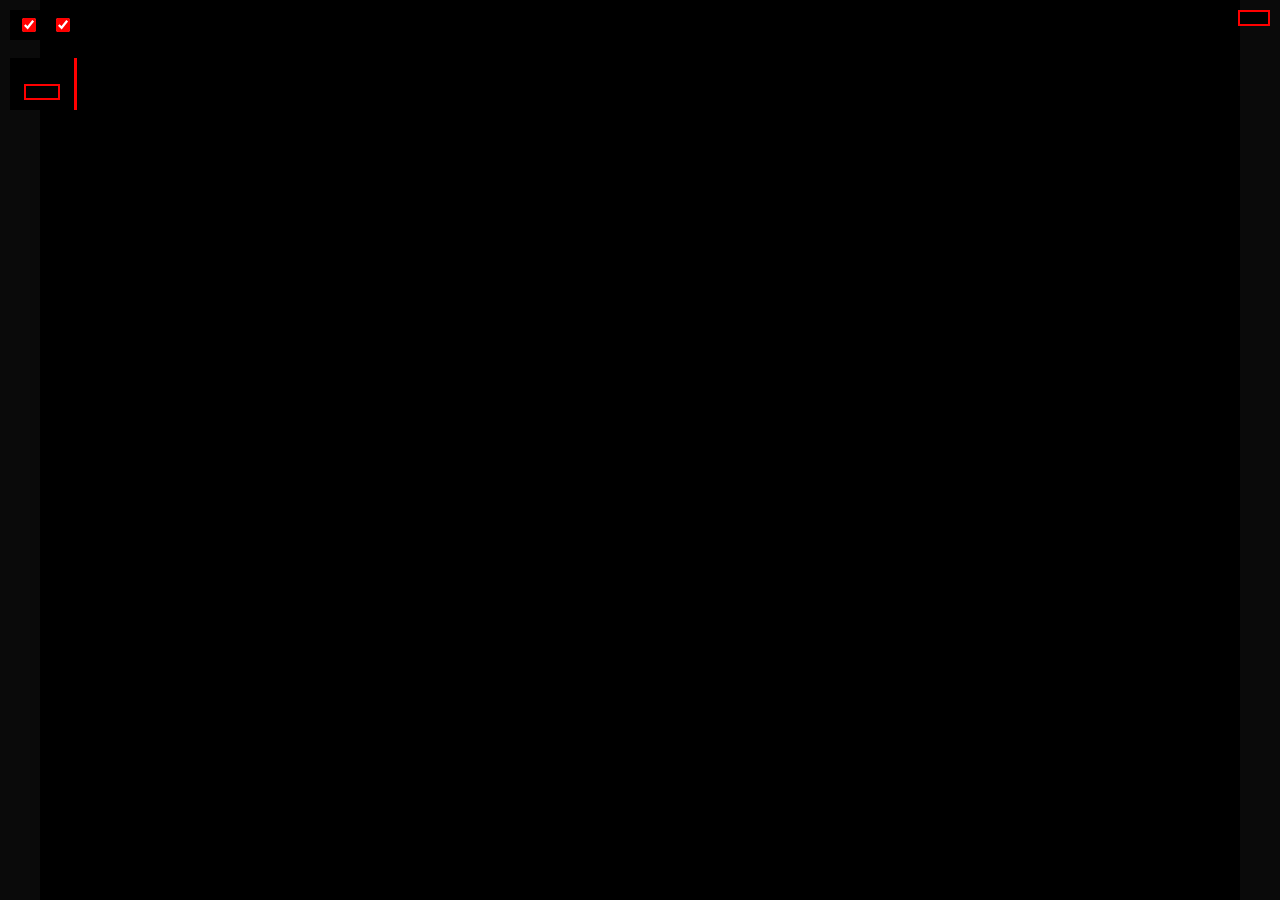
==== commit 84e35bcc: "Release bundles with version to prevent web cache" ====
--- a/web/wrapper/index.html
+++ b/web/wrapper/index.html
@@ -47,7 +47,7 @@
                 transparent 2px,
                 transparent 4px
             );
-            box-shadow: inset 0 0 80px rgba(0,0,0,0.7);
+            box-shadow: inset 0 0 80px rgba(0,0,0,0.8);
         }
 
         @keyframes flicker {
@@ -107,8 +107,8 @@
             color: #ff4444;
             font-family: monospace;
             font-size: 13px;
-            max-width: 280px;
-            border-left: 3px solid #ff0000;
+            max-width: 260px;
+            border-right: 3px solid #ff0000;
             user-select: none;
         }
 
@@ -157,9 +157,44 @@
             background: #ff0000;
             color: #000;
         }
+
+        /* ----- Сообщение для мобильных устройств ----- */
+        .mobile-message {
+            display: none;
+            position: fixed;
+            top: 0;
+            left: 0;
+            width: 100%;
+            height: 100%;
+            background: #0a0a0a;
+            color: #ff0000;
+            font-family: monospace;
+            font-size: 24px;
+            align-items: center;
+            justify-content: center;
+            text-align: center;
+            z-index: 9999;
+            padding: 20px;
+            box-sizing: border-box;
+            flex-direction: column;
+        }
+        .mobile-message.show {
+            display: flex;
+        }
+        .mobile-message .sub {
+            font-size: 16px;
+            margin-top: 20px;
+            color: #ff6666;
+        }
     </style>
 </head>
 <body>
+    <!-- Сообщение для мобильных -->
+    <div class="mobile-message" id="mobileMessage">
+        <div id="mobileTitle"></div>
+        <div class="sub" id="mobileSub"></div>
+    </div>
+
     <div id="dos"></div>
 
     <!-- Чекбоксы -->
@@ -184,33 +219,17 @@
     <button class="btn-fullscreen" id="fullscreenBtn"></button>
 
     <script>
-        // --- 1. Парсим язык ---
+        // --- Определяем мобильное устройство ---
+        function isMobile() {
+            return /Android|webOS|iPhone|iPad|iPod|BlackBerry|IEMobile|Opera Mini|Mobile|Tablet|Silk/i.test(navigator.userAgent);
+        }
+
+        // --- Парсим язык ---
         const urlParams = new URLSearchParams(window.location.search);
         let lang = urlParams.get('lang') || 'en';
         if (lang !== 'ru') lang = 'en';
 
-        const bundlePath = `bundles/bundle-${lang}.jsdos`;
-
-        // --- 2. Запускаем эмулятор и сохраняем экземпляр ---
-        const dosElement = document.getElementById('dos');
-        const dosInstance = Dos(dosElement, {
-            url: bundlePath,
-            backend: "dosboxX",
-            backendLocked: true,
-            autoStart: true,
-            kiosk: true,
-            autoSave: true,
-            imageRendering: "smooth",
-            // Разделяем сохранения по языку, чтобы не пересекались
-            fsChanges: {
-                local: true,
-                urlToKey: async (url) => {
-                    return `gs-card-${lang}`;
-                },
-            }
-        });
-
-        // --- 3. Локализация ---
+        // --- Локализация ---
         const translations = {
             ru: {
                 flicker: "Мерцание",
@@ -218,6 +237,8 @@
                 warning: "Внимание! Для сохранения прогресса после сохранения в игре нажмите",
                 saveBtn: "СОХРАНИТЬ ЭМУЛЯТОР",
                 fullscreen: "Полный экран",
+                mobileTitle: "Эмулятор работает только на компьютере",
+                mobileSub: "Пожалуйста, откройте эту страницу с ПК.",
             },
             en: {
                 flicker: "Flicker",
@@ -225,47 +246,104 @@
                 warning: "Warning! To save progress after saving in the game, click",
                 saveBtn: "SAVE EMULATOR STATE",
                 fullscreen: "Fullscreen",
+                mobileTitle: "Emulator works only on desktop",
+                mobileSub: "Please open this page on a PC.",
             }
         };
         const texts = translations[lang] || translations.en;
 
-        document.getElementById('labelFlicker').innerText = texts.flicker;
-        document.getElementById('labelScanlines').innerText = texts.scanlines;
-        document.getElementById('warningText').innerHTML = 
-            `${texts.warning} <strong>${texts.saveBtn}</strong>`;
-        document.getElementById('saveEmulatorBtn').innerText = texts.saveBtn;
-        document.getElementById('fullscreenBtn').innerText = texts.fullscreen;
-
-        // --- 4. Управление эффектами ---
-        const dosEl = document.getElementById('dos');
-        const flickerCheck = document.getElementById('toggleFlicker');
-        const scanlinesCheck = document.getElementById('toggleScanlines');
-
-        flickerCheck.addEventListener('change', function() {
-            dosEl.classList.toggle('no-flicker', !this.checked);
-        });
-
-        scanlinesCheck.addEventListener('change', function() {
-            dosEl.classList.toggle('no-scanlines', !this.checked);
-        });
-
-        // --- 5. Кнопка сохранения эмулятора ---
-        document.getElementById('saveEmulatorBtn').addEventListener('click', function() {
-            dosInstance.save();
-            // Визуальная обратная связь
-            const saved_en = "DONE";
-            const saved_ru = "СДЕЛАНО"
-            const original = this.innerText;
-            this.innerText = lang == 'ru'?saved_ru:saved_en;
-            setTimeout(() => {
-                this.innerText = original;
-            }, 2000);
-        });
-
-        // --- 6. Кнопка полного экрана ---
-        document.getElementById('fullscreenBtn').addEventListener('click', function() {
-            dosInstance.setFullScreen(true);
-        });
+        // --- Если мобильное устройство, показываем сообщение и выходим ---
+        if (isMobile()) {
+            const msg = document.getElementById('mobileMessage');
+            msg.classList.add('show');
+            document.getElementById('mobileTitle').innerText = texts.mobileTitle;
+            document.getElementById('mobileSub').innerText = texts.mobileSub;
+            document.getElementById('dos').style.display = 'none';
+            document.querySelector('.controls').style.display = 'none';
+            document.querySelector('.save-area').style.display = 'none';
+            document.getElementById('fullscreenBtn').style.display = 'none';
+            throw new Error('Mobile device detected – emulator disabled');
+        }
+
+        // --- Загружаем манифест, чтобы получить имя бандла ---
+        async function initEmulator() {
+            try {
+                const manifestUrl = '/wrapper/bundles/manifest.json';
+                const response = await fetch(manifestUrl, { cache: 'no-store' }); // чтобы всегда получать свежий
+                if (!response.ok) {
+                    throw new Error(`HTTP error! status: ${response.status}`);
+                }
+                const manifest = await response.json();
+                const bundleFile = manifest[lang];
+                if (!bundleFile) {
+                    throw new Error(`No bundle for language "${lang}" in manifest`);
+                }
+                const bundlePath = `bundles/${bundleFile}`;
+
+                // --- Запускаем эмулятор с полученным путём ---
+                const dosElement = document.getElementById('dos');
+                const dosInstance = Dos(dosElement, {
+                    url: bundlePath,
+                    backend: "dosboxX",
+                    backendLocked: true,
+                    autoStart: true,
+                    kiosk: true,
+                    autoSave: true,
+                    imageRendering: "smooth",
+                    fsChanges: {
+                        local: true,
+                        urlToKey: async (url) => {
+                            return `gs-card-${lang}`;
+                        },
+                    }
+                });
+
+                // Заполняем тексты (для десктопа)
+                document.getElementById('labelFlicker').innerText = texts.flicker;
+                document.getElementById('labelScanlines').innerText = texts.scanlines;
+                document.getElementById('warningText').innerHTML = 
+                    `${texts.warning} <strong>${texts.saveBtn}</strong>`;
+                document.getElementById('saveEmulatorBtn').innerText = texts.saveBtn;
+                document.getElementById('fullscreenBtn').innerText = texts.fullscreen;
+
+                // --- Управление эффектами ---
+                const dosEl = document.getElementById('dos');
+                const flickerCheck = document.getElementById('toggleFlicker');
+                const scanlinesCheck = document.getElementById('toggleScanlines');
+
+                flickerCheck.addEventListener('change', function() {
+                    dosEl.classList.toggle('no-flicker', !this.checked);
+                });
+
+                scanlinesCheck.addEventListener('change', function() {
+                    dosEl.classList.toggle('no-scanlines', !this.checked);
+                });
+
+                // --- Кнопка сохранения эмулятора ---
+                document.getElementById('saveEmulatorBtn').addEventListener('click', function() {
+                    dosInstance.save();
+                    const savedText = lang === 'ru' ? 'СДЕЛАНО' : 'DONE';
+                    const original = this.innerText;
+                    this.innerText = savedText;
+                    setTimeout(() => {
+                        this.innerText = original;
+                    }, 2000);
+                });
+
+                // --- Кнопка полного экрана ---
+                document.getElementById('fullscreenBtn').addEventListener('click', function() {
+                    dosInstance.setFullScreen(true);
+                });
+
+            } catch (error) {
+                console.error('Failed to load manifest or initialize emulator:', error);
+                // Показываем ошибку пользователю
+                alert('Ошибка загрузки конфигурации. Пожалуйста, обновите страницу или попробуйте позже.');
+            }
+        }
+
+        // Запускаем инициализацию
+        initEmulator();
     </script>
 </body>
 </html>
